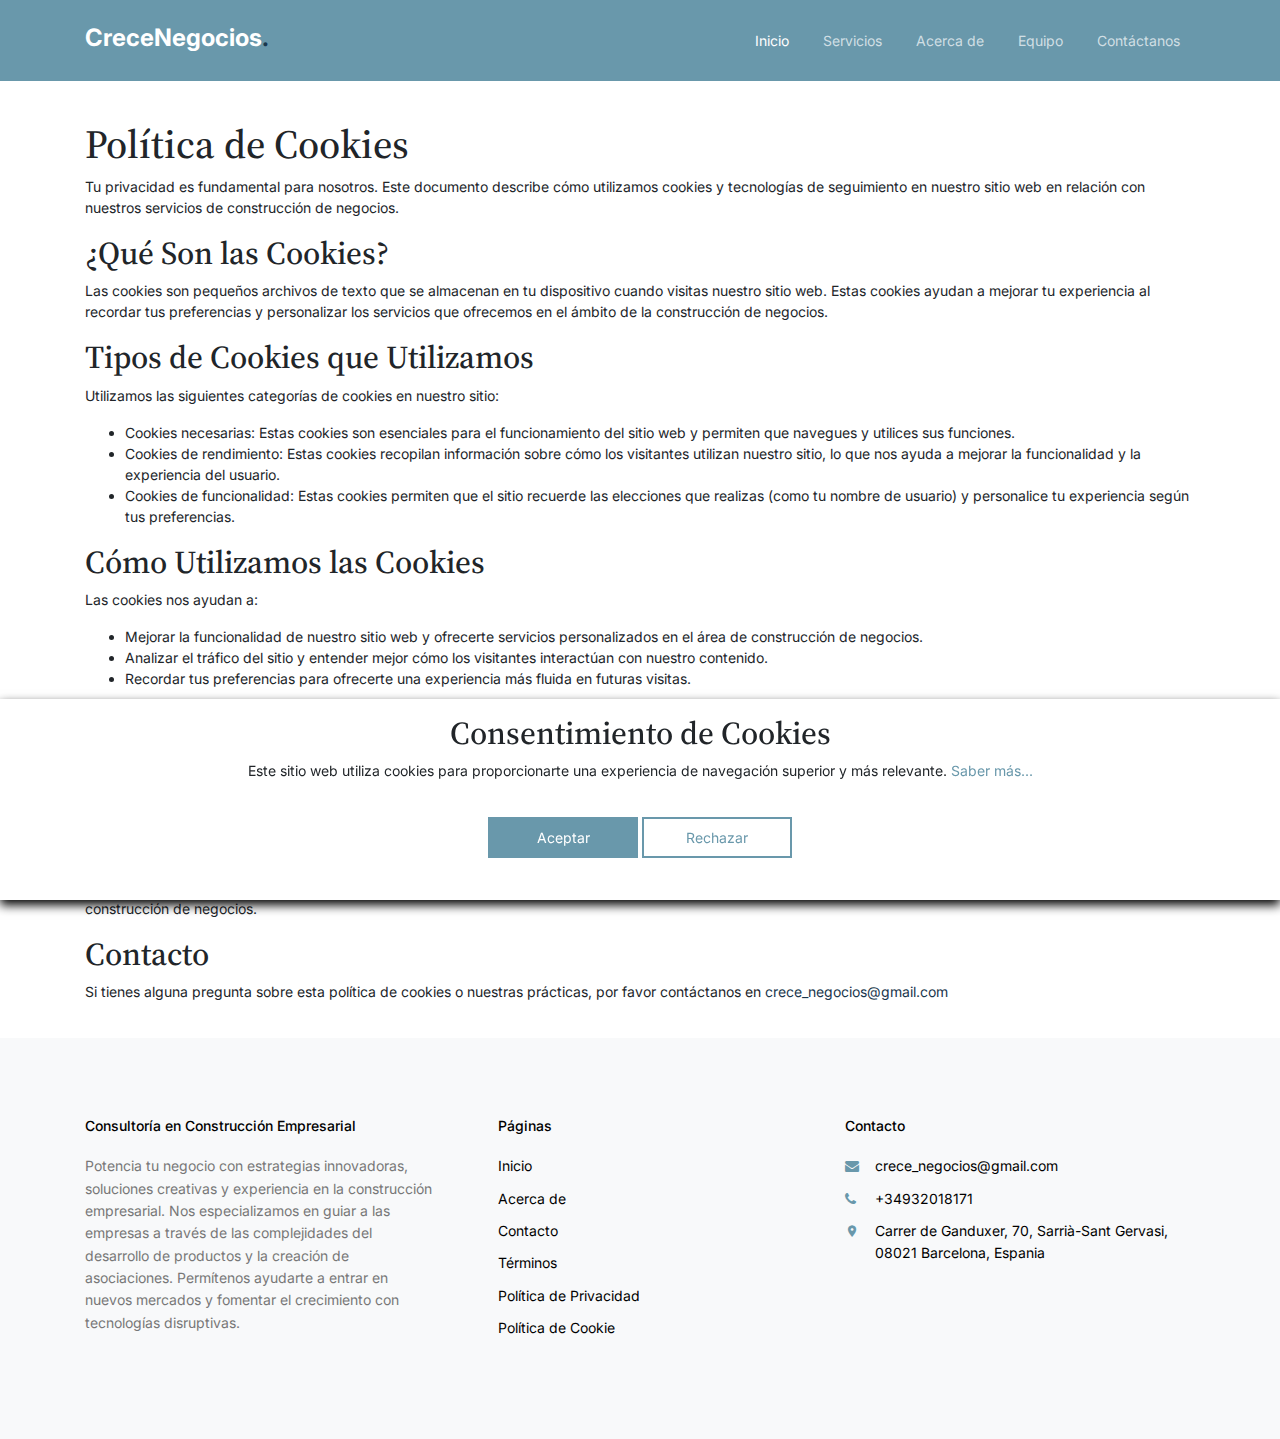
==== cookie-policy.html @ bfb93fc1 "WIP" ====
<!DOCTYPE html>
<html lang="en">
    <head>
        <meta charset="utf-8" />
        <meta
            name="viewport"
            content="width=device-width, initial-scale=1, shrink-to-fit=no"
        />
        <link rel="shortcut icon" href="favicon.png" />

        <meta name="description" content="" />
        <meta name="keywords" content="bootstrap, bootstrap4" />

        <link rel="preconnect" href="https://fonts.googleapis.com" />
        <link rel="preconnect" href="https://fonts.gstatic.com" crossorigin />
        <link
            href="https://fonts.googleapis.com/css2?family=Inter:wght@400;700&family=Source+Serif+Pro:wght@400;700&display=swap"
            rel="stylesheet"
        />

        <link rel="stylesheet" href="css/bootstrap.min.css" />
        <link rel="stylesheet" href="css/owl.carousel.min.css" />
        <link rel="stylesheet" href="css/owl.theme.default.min.css" />
        <link rel="stylesheet" href="css/jquery.fancybox.min.css" />
        <link rel="stylesheet" href="fonts/icomoon/style.css" />
        <link rel="stylesheet" href="fonts/flaticon/font/flaticon.css" />
        <link rel="stylesheet" href="css/daterangepicker.css" />
        <link rel="stylesheet" href="css/aos.css" />
        <link rel="stylesheet" href="css/style.css" />

        <title>CreceNegocios</title>
    </head>

    <body>
        <div class="site-mobile-menu site-navbar-target">
            <div class="site-mobile-menu-header">
                <div class="site-mobile-menu-close">
                    <span class="icofont-close js-menu-toggle"></span>
                </div>
            </div>
            <div class="site-mobile-menu-body"></div>
        </div>

        <nav class="site-nav" style="background: #6998ab">
            <div class="container">
                <div class="site-navigation">
                    <a href="index.html" class="logo m-0"
                        >CreceNegocios<span class="text-primary">.</span></a
                    >

                    <ul
                        class="js-clone-nav d-none d-lg-inline-block text-left site-menu float-right"
                    >
                        <li class="active"><a href="index.html">Inicio</a></li>
                        <li><a href="#services">Servicios</a></li>
                        <li><a href="#about">Acerca de</a></li>
                        <li><a href="#testimonials">Equipo</a></li>
                        <li><a href="#contact">Contáctanos</a></li>
                    </ul>

                    <a
                        href="#"
                        class="burger ml-auto float-right site-menu-toggle js-menu-toggle d-inline-block d-lg-none light"
                        data-toggle="collapse"
                        data-target="#main-navbar"
                    >
                        <span></span>
                    </a>
                </div>
            </div>
        </nav>
        <main>
            <article
                class="container additional-wrapper"
                style="margin-top: 100px"
            >
                <div class="page__content" style="padding: 20px 0px">
                    <h1>Política de Cookies</h1>

                    <p>
                        Tu privacidad es fundamental para nosotros. Este
                        documento describe cómo utilizamos cookies y tecnologías
                        de seguimiento en nuestro sitio web en relación con
                        nuestros servicios de construcción de negocios.
                    </p>

                    <h2>¿Qué Son las Cookies?</h2>
                    <p>
                        Las cookies son pequeños archivos de texto que se
                        almacenan en tu dispositivo cuando visitas nuestro sitio
                        web. Estas cookies ayudan a mejorar tu experiencia al
                        recordar tus preferencias y personalizar los servicios
                        que ofrecemos en el ámbito de la construcción de
                        negocios.
                    </p>

                    <h2>Tipos de Cookies que Utilizamos</h2>
                    <p>
                        Utilizamos las siguientes categorías de cookies en
                        nuestro sitio:
                    </p>
                    <ul>
                        <li>
                            Cookies necesarias: Estas cookies son esenciales
                            para el funcionamiento del sitio web y permiten que
                            navegues y utilices sus funciones.
                        </li>
                        <li>
                            Cookies de rendimiento: Estas cookies recopilan
                            información sobre cómo los visitantes utilizan
                            nuestro sitio, lo que nos ayuda a mejorar la
                            funcionalidad y la experiencia del usuario.
                        </li>
                        <li>
                            Cookies de funcionalidad: Estas cookies permiten que
                            el sitio recuerde las elecciones que realizas (como
                            tu nombre de usuario) y personalice tu experiencia
                            según tus preferencias.
                        </li>
                    </ul>

                    <h2>Cómo Utilizamos las Cookies</h2>
                    <p>Las cookies nos ayudan a:</p>
                    <ul>
                        <li>
                            Mejorar la funcionalidad de nuestro sitio web y
                            ofrecerte servicios personalizados en el área de
                            construcción de negocios.
                        </li>
                        <li>
                            Analizar el tráfico del sitio y entender mejor cómo
                            los visitantes interactúan con nuestro contenido.
                        </li>
                        <li>
                            Recordar tus preferencias para ofrecerte una
                            experiencia más fluida en futuras visitas.
                        </li>
                    </ul>

                    <h2>Gestión de Cookies</h2>
                    <p>
                        Puedes gestionar las cookies a través de la
                        configuración de tu navegador. La mayoría de los
                        navegadores permiten eliminar o bloquear cookies. Sin
                        embargo, si decides desactivar las cookies, es posible
                        que no puedas acceder a ciertas funciones de nuestro
                        sitio web.
                    </p>

                    <h2>Cambios a Esta Política de Cookies</h2>
                    <p>
                        Nos reservamos el derecho de actualizar esta política de
                        cookies en cualquier momento. Cualquier cambio se
                        publicará en esta página con la fecha de entrada en
                        vigor de la revisión. Te animamos a revisar
                        periódicamente esta política para estar informado sobre
                        cómo utilizamos las cookies para mejorar nuestros
                        servicios de construcción de negocios.
                    </p>

                    <h2>Contacto</h2>
                    <p>
                        Si tienes alguna pregunta sobre esta política de cookies
                        o nuestras prácticas, por favor contáctanos en
                        <a href="mailto:crece_negocios@gmail.com"
                            >crece_negocios@gmail.com</a
                        >
                    </p>
                </div>
            </article>
        </main>

        <div class="site-footer">
            <div class="inner first">
                <div class="container">
                    <div class="row">
                        <div class="col-md-6 col-lg-4">
                            <div class="widget">
                                <h3 class="heading">
                                    Consultoría en Construcción Empresarial
                                </h3>
                                <p>
                                    Potencia tu negocio con estrategias
                                    innovadoras, soluciones creativas y
                                    experiencia en la construcción empresarial.
                                    Nos especializamos en guiar a las empresas a
                                    través de las complejidades del desarrollo
                                    de productos y la creación de asociaciones.
                                    Permítenos ayudarte a entrar en nuevos
                                    mercados y fomentar el crecimiento con
                                    tecnologías disruptivas.
                                </p>
                            </div>
                        </div>
                        <div class="col-md-6 col-lg-4 pl-lg-5">
                            <div class="widget">
                                <h3 class="heading">Páginas</h3>
                                <ul class="links list-unstyled">
                                    <li><a href="index.html">Inicio</a></li>
                                    <li><a href="#about">Acerca de</a></li>
                                    <li><a href="#contact">Contacto</a></li>
                                    <li>
                                        <a href="terms-of-use.html">Términos</a>
                                    </li>
                                    <li>
                                        <a href="privacy-policy.html"
                                            >Política de Privacidad</a
                                        >
                                    </li>
                                    <li>
                                        <a href="cookie-policy.html"
                                            >Política de Cookie</a
                                        >
                                    </li>
                                </ul>
                            </div>
                        </div>
                        <div class="col-md-6 col-lg-4">
                            <div class="widget">
                                <h3 class="heading">Contacto</h3>
                                <ul class="list-unstyled quick-info links">
                                    <li class="email">
                                        <a href="#">crece_negocios@gmail.com</a>
                                    </li>
                                    <li class="phone">
                                        <a href="#">+34932018171</a>
                                    </li>
                                    <li class="address">
                                        <a href="#"
                                            >Carrer de Ganduxer, 70, Sarrià-Sant
                                            Gervasi, 08021 Barcelona, Espania</a
                                        >
                                    </li>
                                </ul>
                            </div>
                        </div>
                    </div>
                </div>
            </div>
        </div>

        <div id="overlayer"></div>
        <div class="loader">
            <div class="spinner-border" role="status">
                <span class="sr-only">Cargando...</span>
            </div>
        </div>

        <!-- Cookie banner -->
        <div class="cookie-wrapper show">
            <div>
                <i class="bx bx-cookie"></i>
                <h2 style="text-align: center">Consentimiento de Cookies</h2>
            </div>

            <div class="data">
                <p>
                    Este sitio web utiliza cookies para proporcionarte una
                    experiencia de navegación superior y más relevante.
                    <a href="#">Saber más...</a>
                </p>
            </div>

            <div class="buttons">
                <button class="cookie-button" id="acceptBtn">Aceptar</button>
                <button class="cookie-button" id="declineBtn">Rechazar</button>
            </div>
        </div>
        <!-- End Cookie banner -->

        <script src="https://code.jquery.com/jquery-3.6.4.min.js"></script>
        <script src="js/popper.min.js"></script>
        <script src="js/bootstrap.min.js"></script>
        <script src="js/owl.carousel.min.js"></script>
        <script src="js/jquery.animateNumber.min.js"></script>
        <script src="js/jquery.waypoints.min.js"></script>
        <script src="js/jquery.fancybox.min.js"></script>
        <script src="js/aos.js"></script>
        <script src="js/moment.min.js"></script>
        <script src="js/daterangepicker.js"></script>

        <script src="js/typed.js"></script>

        <script src="js/custom.js"></script>
        <script src="js/cookiebanner.js"></script>
    </body>
</html>
---- fonts/icomoon/style.css ----
@font-face {
  font-family: 'icomoon';
  src:  url('fonts/icomoon.eot?10si43');
  src:  url('fonts/icomoon.eot?10si43#iefix') format('embedded-opentype'),
    url('fonts/icomoon.ttf?10si43') format('truetype'),
    url('fonts/icomoon.woff?10si43') format('woff'),
    url('fonts/icomoon.svg?10si43#icomoon') format('svg');
  font-weight: normal;
  font-style: normal;
}

[class^="icon-"], [class*=" icon-"] {
  /* use !important to prevent issues with browser extensions that change fonts */
  font-family: 'icomoon' !important;
  speak: none;
  font-style: normal;
  font-weight: normal;
  font-variant: normal;
  text-transform: none;
  line-height: 1;

  /* Better Font Rendering =========== */
  -webkit-font-smoothing: antialiased;
  -moz-osx-font-smoothing: grayscale;
}

.icon-asterisk:before {
  content: "\f069";
}
.icon-plus:before {
  content: "\f067";
}
.icon-question:before {
  content: "\f128";
}
.icon-minus:before {
  content: "\f068";
}
.icon-glass:before {
  content: "\f000";
}
.icon-music:before {
  content: "\f001";
}
.icon-search:before {
  content: "\f002";
}
.icon-envelope-o:before {
  content: "\f003";
}
.icon-heart:before {
  content: "\f004";
}
.icon-star:before {
  content: "\f005";
}
.icon-star-o:before {
  content: "\f006";
}
.icon-user:before {
  content: "\f007";
}
.icon-film:before {
  content: "\f008";
}
.icon-th-large:before {
  content: "\f009";
}
.icon-th:before {
  content: "\f00a";
}
.icon-th-list:before {
  content: "\f00b";
}
.icon-check:before {
  content: "\f00c";
}
.icon-close:before {
  content: "\f00d";
}
.icon-remove:before {
  content: "\f00d";
}
.icon-times:before {
  content: "\f00d";
}
.icon-search-plus:before {
  content: "\f00e";
}
.icon-search-minus:before {
  content: "\f010";
}
.icon-power-off:before {
  content: "\f011";
}
.icon-signal:before {
  content: "\f012";
}
.icon-cog:before {
  content: "\f013";
}
.icon-gear:before {
  content: "\f013";
}
.icon-trash-o:before {
  content: "\f014";
}
.icon-home:before {
  content: "\f015";
}
.icon-file-o:before {
  content: "\f016";
}
.icon-clock-o:before {
  content: "\f017";
}
.icon-road:before {
  content: "\f018";
}
.icon-download:before {
  content: "\f019";
}
.icon-arrow-circle-o-down:before {
  content: "\f01a";
}
.icon-arrow-circle-o-up:before {
  content: "\f01b";
}
.icon-inbox:before {
  content: "\f01c";
}
.icon-play-circle-o:before {
  content: "\f01d";
}
.icon-repeat:before {
  content: "\f01e";
}
.icon-rotate-right:before {
  content: "\f01e";
}
.icon-refresh:before {
  content: "\f021";
}
.icon-list-alt:before {
  content: "\f022";
}
.icon-lock:before {
  content: "\f023";
}
.icon-flag:before {
  content: "\f024";
}
.icon-headphones:before {
  content: "\f025";
}
.icon-volume-off:before {
  content: "\f026";
}
.icon-volume-down:before {
  content: "\f027";
}
.icon-volume-up:before {
  content: "\f028";
}
.icon-qrcode:before {
  content: "\f029";
}
.icon-barcode:before {
  content: "\f02a";
}
.icon-tag:before {
  content: "\f02b";
}
.icon-tags:before {
  content: "\f02c";
}
.icon-book:before {
  content: "\f02d";
}
.icon-bookmark:before {
  content: "\f02e";
}
.icon-print:before {
  content: "\f02f";
}
.icon-camera:before {
  content: "\f030";
}
.icon-font:before {
  content: "\f031";
}
.icon-bold:before {
  content: "\f032";
}
.icon-italic:before {
  content: "\f033";
}
.icon-text-height:before {
  content: "\f034";
}
.icon-text-width:before {
  content: "\f035";
}
.icon-align-left:before {
  content: "\f036";
}
.icon-align-center:before {
  content: "\f037";
}
.icon-align-right:before {
  content: "\f038";
}
.icon-align-justify:before {
  content: "\f039";
}
.icon-list:before {
  content: "\f03a";
}
.icon-dedent:before {
  content: "\f03b";
}
.icon-outdent:before {
  content: "\f03b";
}
.icon-indent:before {
  content: "\f03c";
}
.icon-video-camera:before {
  content: "\f03d";
}
.icon-image:before {
  content: "\f03e";
}
.icon-photo:before {
  content: "\f03e";
}
.icon-picture-o:before {
  content: "\f03e";
}
.icon-pencil:before {
  content: "\f040";
}
.icon-map-marker:before {
  content: "\f041";
}
.icon-adjust:before {
  content: "\f042";
}
.icon-tint:before {
  content: "\f043";
}
.icon-edit:before {
  content: "\f044";
}
.icon-pencil-square-o:before {
  content: "\f044";
}
.icon-share-square-o:before {
  content: "\f045";
}
.icon-check-square-o:before {
  content: "\f046";
}
.icon-arrows:before {
  content: "\f047";
}
.icon-step-backward:before {
  content: "\f048";
}
.icon-fast-backward:before {
  content: "\f049";
}
.icon-backward:before {
  content: "\f04a";
}
.icon-play:before {
  content: "\f04b";
}
.icon-pause:before {
  content: "\f04c";
}
.icon-stop:before {
  content: "\f04d";
}
.icon-forward:before {
  content: "\f04e";
}
.icon-fast-forward:before {
  content: "\f050";
}
.icon-step-forward:before {
  content: "\f051";
}
.icon-eject:before {
  content: "\f052";
}
.icon-chevron-left:before {
  content: "\f053";
}
.icon-chevron-right:before {
  content: "\f054";
}
.icon-plus-circle:before {
  content: "\f055";
}
.icon-minus-circle:before {
  content: "\f056";
}
.icon-times-circle:before {
  content: "\f057";
}
.icon-check-circle:before {
  content: "\f058";
}
.icon-question-circle:before {
  content: "\f059";
}
.icon-info-circle:before {
  content: "\f05a";
}
.icon-crosshairs:before {
  content: "\f05b";
}
.icon-times-circle-o:before {
  content: "\f05c";
}
.icon-check-circle-o:before {
  content: "\f05d";
}
.icon-ban:before {
  content: "\f05e";
}
.icon-arrow-left:before {
  content: "\f060";
}
.icon-arrow-right:before {
  content: "\f061";
}
.icon-arrow-up:before {
  content: "\f062";
}
.icon-arrow-down:before {
  content: "\f063";
}
.icon-mail-forward:before {
  content: "\f064";
}
.icon-share:before {
  content: "\f064";
}
.icon-expand:before {
  content: "\f065";
}
.icon-compress:before {
  content: "\f066";
}
.icon-exclamation-circle:before {
  content: "\f06a";
}
.icon-gift:before {
  content: "\f06b";
}
.icon-leaf:before {
  content: "\f06c";
}
.icon-fire:before {
  content: "\f06d";
}
.icon-eye:before {
  content: "\f06e";
}
.icon-eye-slash:before {
  content: "\f070";
}
.icon-exclamation-triangle:before {
  content: "\f071";
}
.icon-warning:before {
  content: "\f071";
}
.icon-plane:before {
  content: "\f072";
}
.icon-calendar:before {
  content: "\f073";
}
.icon-random:before {
  content: "\f074";
}
.icon-comment:before {
  content: "\f075";
}
.icon-magnet:before {
  content: "\f076";
}
.icon-chevron-up:before {
  content: "\f077";
}
.icon-chevron-down:before {
  content: "\f078";
}
.icon-retweet:before {
  content: "\f079";
}
.icon-shopping-cart:before {
  content: "\f07a";
}
.icon-folder:before {
  content: "\f07b";
}
.icon-folder-open:before {
  content: "\f07c";
}
.icon-arrows-v:before {
  content: "\f07d";
}
.icon-arrows-h:before {
  content: "\f07e";
}
.icon-bar-chart:before {
  content: "\f080";
}
.icon-bar-chart-o:before {
  content: "\f080";
}
.icon-twitter-square:before {
  content: "\f081";
}
.icon-facebook-square:before {
  content: "\f082";
}
.icon-camera-retro:before {
  content: "\f083";
}
.icon-key:before {
  content: "\f084";
}
.icon-cogs:before {
  content: "\f085";
}
.icon-gears:before {
  content: "\f085";
}
.icon-comments:before {
  content: "\f086";
}
.icon-thumbs-o-up:before {
  content: "\f087";
}
.icon-thumbs-o-down:before {
  content: "\f088";
}
.icon-star-half:before {
  content: "\f089";
}
.icon-heart-o:before {
  content: "\f08a";
}
.icon-sign-out:before {
  content: "\f08b";
}
.icon-linkedin-square:before {
  content: "\f08c";
}
.icon-thumb-tack:before {
  content: "\f08d";
}
.icon-external-link:before {
  content: "\f08e";
}
.icon-sign-in:before {
  content: "\f090";
}
.icon-trophy:before {
  content: "\f091";
}
.icon-github-square:before {
  content: "\f092";
}
.icon-upload:before {
  content: "\f093";
}
.icon-lemon-o:before {
  content: "\f094";
}
.icon-phone:before {
  content: "\f095";
}
.icon-square-o:before {
  content: "\f096";
}
.icon-bookmark-o:before {
  content: "\f097";
}
.icon-phone-square:before {
  content: "\f098";
}
.icon-twitter:before {
  content: "\f099";
}
.icon-facebook:before {
  content: "\f09a";
}
.icon-facebook-f:before {
  content: "\f09a";
}
.icon-github:before {
  content: "\f09b";
}
.icon-unlock:before {
  content: "\f09c";
}
.icon-credit-card:before {
  content: "\f09d";
}
.icon-feed:before {
  content: "\f09e";
}
.icon-rss:before {
  content: "\f09e";
}
.icon-hdd-o:before {
  content: "\f0a0";
}
.icon-bullhorn:before {
  content: "\f0a1";
}
.icon-bell-o:before {
  content: "\f0a2";
}
.icon-certificate:before {
  content: "\f0a3";
}
.icon-hand-o-right:before {
  content: "\f0a4";
}
.icon-hand-o-left:before {
  content: "\f0a5";
}
.icon-hand-o-up:before {
  content: "\f0a6";
}
.icon-hand-o-down:before {
  content: "\f0a7";
}
.icon-arrow-circle-left:before {
  content: "\f0a8";
}
.icon-arrow-circle-right:before {
  content: "\f0a9";
}
.icon-arrow-circle-up:before {
  content: "\f0aa";
}
.icon-arrow-circle-down:before {
  content: "\f0ab";
}
.icon-globe:before {
  content: "\f0ac";
}
.icon-wrench:before {
  content: "\f0ad";
}
.icon-tasks:before {
  content: "\f0ae";
}
.icon-filter:before {
  content: "\f0b0";
}
.icon-briefcase:before {
  content: "\f0b1";
}
.icon-arrows-alt:before {
  content: "\f0b2";
}
.icon-group:before {
  content: "\f0c0";
}
.icon-users:before {
  content: "\f0c0";
}
.icon-chain:before {
  content: "\f0c1";
}
.icon-link:before {
  content: "\f0c1";
}
.icon-cloud:before {
  content: "\f0c2";
}
.icon-flask:before {
  content: "\f0c3";
}
.icon-cut:before {
  content: "\f0c4";
}
.icon-scissors:before {
  content: "\f0c4";
}
.icon-copy:before {
  content: "\f0c5";
}
.icon-files-o:before {
  content: "\f0c5";
}
.icon-paperclip:before {
  content: "\f0c6";
}
.icon-floppy-o:before {
  content: "\f0c7";
}
.icon-save:before {
  content: "\f0c7";
}
.icon-square:before {
  content: "\f0c8";
}
.icon-bars:before {
  content: "\f0c9";
}
.icon-navicon:before {
  content: "\f0c9";
}
.icon-reorder:before {
  content: "\f0c9";
}
.icon-list-ul:before {
  content: "\f0ca";
}
.icon-list-ol:before {
  content: "\f0cb";
}
.icon-strikethrough:before {
  content: "\f0cc";
}
.icon-underline:before {
  content: "\f0cd";
}
.icon-table:before {
  content: "\f0ce";
}
.icon-magic:before {
  content: "\f0d0";
}
.icon-truck:before {
  content: "\f0d1";
}
.icon-pinterest:before {
  content: "\f0d2";
}
.icon-pinterest-square:before {
  content: "\f0d3";
}
.icon-google-plus-square:before {
  content: "\f0d4";
}
.icon-google-plus:before {
  content: "\f0d5";
}
.icon-money:before {
  content: "\f0d6";
}
.icon-caret-down:before {
  content: "\f0d7";
}
.icon-caret-up:before {
  content: "\f0d8";
}
.icon-caret-left:before {
  content: "\f0d9";
}
.icon-caret-right:before {
  content: "\f0da";
}
.icon-columns:before {
  content: "\f0db";
}
.icon-sort:before {
  content: "\f0dc";
}
.icon-unsorted:before {
  content: "\f0dc";
}
.icon-sort-desc:before {
  content: "\f0dd";
}
.icon-sort-down:before {
  content: "\f0dd";
}
.icon-sort-asc:before {
  content: "\f0de";
}
.icon-sort-up:before {
  content: "\f0de";
}
.icon-envelope:before {
  content: "\f0e0";
}
.icon-linkedin:before {
  content: "\f0e1";
}
.icon-rotate-left:before {
  content: "\f0e2";
}
.icon-undo:before {
  content: "\f0e2";
}
.icon-gavel:before {
  content: "\f0e3";
}
.icon-legal:before {
  content: "\f0e3";
}
.icon-dashboard:before {
  content: "\f0e4";
}
.icon-tachometer:before {
  content: "\f0e4";
}
.icon-comment-o:before {
  content: "\f0e5";
}
.icon-comments-o:before {
  content: "\f0e6";
}
.icon-bolt:before {
  content: "\f0e7";
}
.icon-flash:before {
  content: "\f0e7";
}
.icon-sitemap:before {
  content: "\f0e8";
}
.icon-umbrella:before {
  content: "\f0e9";
}
.icon-clipboard:before {
  content: "\f0ea";
}
.icon-paste:before {
  content: "\f0ea";
}
.icon-lightbulb-o:before {
  content: "\f0eb";
}
.icon-exchange:before {
  content: "\f0ec";
}
.icon-cloud-download:before {
  content: "\f0ed";
}
.icon-cloud-upload:before {
  content: "\f0ee";
}
.icon-user-md:before {
  content: "\f0f0";
}
.icon-stethoscope:before {
  content: "\f0f1";
}
.icon-suitcase:before {
  content: "\f0f2";
}
.icon-bell:before {
  content: "\f0f3";
}
.icon-coffee:before {
  content: "\f0f4";
}
.icon-cutlery:before {
  content: "\f0f5";
}
.icon-file-text-o:before {
  content: "\f0f6";
}
.icon-building-o:before {
  content: "\f0f7";
}
.icon-hospital-o:before {
  content: "\f0f8";
}
.icon-ambulance:before {
  content: "\f0f9";
}
.icon-medkit:before {
  content: "\f0fa";
}
.icon-fighter-jet:before {
  content: "\f0fb";
}
.icon-beer:before {
  content: "\f0fc";
}
.icon-h-square:before {
  content: "\f0fd";
}
.icon-plus-square:before {
  content: "\f0fe";
}
.icon-angle-double-left:before {
  content: "\f100";
}
.icon-angle-double-right:before {
  content: "\f101";
}
.icon-angle-double-up:before {
  content: "\f102";
}
.icon-angle-double-down:before {
  content: "\f103";
}
.icon-angle-left:before {
  content: "\f104";
}
.icon-angle-right:before {
  content: "\f105";
}
.icon-angle-up:before {
  content: "\f106";
}
.icon-angle-down:before {
  content: "\f107";
}
.icon-desktop:before {
  content: "\f108";
}
.icon-laptop:before {
  content: "\f109";
}
.icon-tablet:before {
  content: "\f10a";
}
.icon-mobile:before {
  content: "\f10b";
}
.icon-mobile-phone:before {
  content: "\f10b";
}
.icon-circle-o:before {
  content: "\f10c";
}
.icon-quote-left:before {
  content: "\f10d";
}
.icon-quote-right:before {
  content: "\f10e";
}
.icon-spinner:before {
  content: "\f110";
}
.icon-circle:before {
  content: "\f111";
}
.icon-mail-reply:before {
  content: "\f112";
}
.icon-reply:before {
  content: "\f112";
}
.icon-github-alt:before {
  content: "\f113";
}
.icon-folder-o:before {
  content: "\f114";
}
.icon-folder-open-o:before {
  content: "\f115";
}
.icon-smile-o:before {
  content: "\f118";
}
.icon-frown-o:before {
  content: "\f119";
}
.icon-meh-o:before {
  content: "\f11a";
}
.icon-gamepad:before {
  content: "\f11b";
}
.icon-keyboard-o:before {
  content: "\f11c";
}
.icon-flag-o:before {
  content: "\f11d";
}
.icon-flag-checkered:before {
  content: "\f11e";
}
.icon-terminal:before {
  content: "\f120";
}
.icon-code:before {
  content: "\f121";
}
.icon-mail-reply-all:before {
  content: "\f122";
}
.icon-reply-all:before {
  content: "\f122";
}
.icon-star-half-empty:before {
  content: "\f123";
}
.icon-star-half-full:before {
  content: "\f123";
}
.icon-star-half-o:before {
  content: "\f123";
}
.icon-location-arrow:before {
  content: "\f124";
}
.icon-crop:before {
  content: "\f125";
}
.icon-code-fork:before {
  content: "\f126";
}
.icon-chain-broken:before {
  content: "\f127";
}
.icon-unlink:before {
  content: "\f127";
}
.icon-info:before {
  content: "\f129";
}
.icon-exclamation:before {
  content: "\f12a";
}
.icon-superscript:before {
  content: "\f12b";
}
.icon-subscript:before {
  content: "\f12c";
}
.icon-eraser:before {
  content: "\f12d";
}
.icon-puzzle-piece:before {
  content: "\f12e";
}
.icon-microphone:before {
  content: "\f130";
}
.icon-microphone-slash:before {
  content: "\f131";
}
.icon-shield:before {
  content: "\f132";
}
.icon-calendar-o:before {
  content: "\f133";
}
.icon-fire-extinguisher:before {
  content: "\f134";
}
.icon-rocket:before {
  content: "\f135";
}
.icon-maxcdn:before {
  content: "\f136";
}
.icon-chevron-circle-left:before {
  content: "\f137";
}
.icon-chevron-circle-right:before {
  content: "\f138";
}
.icon-chevron-circle-up:before {
  content: "\f139";
}
.icon-chevron-circle-down:before {
  content: "\f13a";
}
.icon-html5:before {
  content: "\f13b";
}
.icon-css3:before {
  content: "\f13c";
}
.icon-anchor:before {
  content: "\f13d";
}
.icon-unlock-alt:before {
  content: "\f13e";
}
.icon-bullseye:before {
  content: "\f140";
}
.icon-ellipsis-h:before {
  content: "\f141";
}
.icon-ellipsis-v:before {
  content: "\f142";
}
.icon-rss-square:before {
  content: "\f143";
}
.icon-play-circle:before {
  content: "\f144";
}
.icon-ticket:before {
  content: "\f145";
}
.icon-minus-square:before {
  content: "\f146";
}
.icon-minus-square-o:before {
  content: "\f147";
}
.icon-level-up:before {
  content: "\f148";
}
.icon-level-down:before {
  content: "\f149";
}
.icon-check-square:before {
  content: "\f14a";
}
.icon-pencil-square:before {
  content: "\f14b";
}
.icon-external-link-square:before {
  content: "\f14c";
}
.icon-share-square:before {
  content: "\f14d";
}
.icon-compass:before {
  content: "\f14e";
}
.icon-caret-square-o-down:before {
  content: "\f150";
}
.icon-toggle-down:before {
  content: "\f150";
}
.icon-caret-square-o-up:before {
  content: "\f151";
}
.icon-toggle-up:before {
  content: "\f151";
}
.icon-caret-square-o-right:before {
  content: "\f152";
}
.icon-toggle-right:before {
  content: "\f152";
}
.icon-eur:before {
  content: "\f153";
}
.icon-euro:before {
  content: "\f153";
}
.icon-gbp:before {
  content: "\f154";
}
.icon-dollar:before {
  content: "\f155";
}
.icon-usd:before {
  content: "\f155";
}
.icon-inr:before {
  content: "\f156";
}
.icon-rupee:before {
  content: "\f156";
}
.icon-cny:before {
  content: "\f157";
}
.icon-jpy:before {
  content: "\f157";
}
.icon-rmb:before {
  content: "\f157";
}
.icon-yen:before {
  content: "\f157";
}
.icon-rouble:before {
  content: "\f158";
}
.icon-rub:before {
  content: "\f158";
}
.icon-ruble:before {
  content: "\f158";
}
.icon-krw:before {
  content: "\f159";
}
.icon-won:before {
  content: "\f159";
}
.icon-bitcoin:before {
  content: "\f15a";
}
.icon-btc:before {
  content: "\f15a";
}
.icon-file:before {
  content: "\f15b";
}
.icon-file-text:before {
  content: "\f15c";
}
.icon-sort-alpha-asc:before {
  content: "\f15d";
}
.icon-sort-alpha-desc:before {
  content: "\f15e";
}
.icon-sort-amount-asc:before {
  content: "\f160";
}
.icon-sort-amount-desc:before {
  content: "\f161";
}
.icon-sort-numeric-asc:before {
  content: "\f162";
}
.icon-sort-numeric-desc:before {
  content: "\f163";
}
.icon-thumbs-up:before {
  content: "\f164";
}
.icon-thumbs-down:before {
  content: "\f165";
}
.icon-youtube-square:before {
  content: "\f166";
}
.icon-youtube:before {
  content: "\f167";
}
.icon-xing:before {
  content: "\f168";
}
.icon-xing-square:before {
  content: "\f169";
}
.icon-youtube-play:before {
  content: "\f16a";
}
.icon-dropbox:before {
  content: "\f16b";
}
.icon-stack-overflow:before {
  content: "\f16c";
}
.icon-instagram:before {
  content: "\f16d";
}
.icon-flickr:before {
  content: "\f16e";
}
.icon-adn:before {
  content: "\f170";
}
.icon-bitbucket:before {
  content: "\f171";
}
.icon-bitbucket-square:before {
  content: "\f172";
}
.icon-tumblr:before {
  content: "\f173";
}
.icon-tumblr-square:before {
  content: "\f174";
}
.icon-long-arrow-down:before {
  content: "\f175";
}
.icon-long-arrow-up:before {
  content: "\f176";
}
.icon-long-arrow-left:before {
  content: "\f177";
}
.icon-long-arrow-right:before {
  content: "\f178";
}
.icon-apple:before {
  content: "\f179";
}
.icon-windows:before {
  content: "\f17a";
}
.icon-android:before {
  content: "\f17b";
}
.icon-linux:before {
  content: "\f17c";
}
.icon-dribbble:before {
  content: "\f17d";
}
.icon-skype:before {
  content: "\f17e";
}
.icon-foursquare:before {
  content: "\f180";
}
.icon-trello:before {
  content: "\f181";
}
.icon-female:before {
  content: "\f182";
}
.icon-male:before {
  content: "\f183";
}
.icon-gittip:before {
  content: "\f184";
}
.icon-gratipay:before {
  content: "\f184";
}
.icon-sun-o:before {
  content: "\f185";
}
.icon-moon-o:before {
  content: "\f186";
}
.icon-archive:before {
  content: "\f187";
}
.icon-bug:before {
  content: "\f188";
}
.icon-vk:before {
  content: "\f189";
}
.icon-weibo:before {
  content: "\f18a";
}
.icon-renren:before {
  content: "\f18b";
}
.icon-pagelines:before {
  content: "\f18c";
}
.icon-stack-exchange:before {
  content: "\f18d";
}
.icon-arrow-circle-o-right:before {
  content: "\f18e";
}
.icon-arrow-circle-o-left:before {
  content: "\f190";
}
.icon-caret-square-o-left:before {
  content: "\f191";
}
.icon-toggle-left:before {
  content: "\f191";
}
.icon-dot-circle-o:before {
  content: "\f192";
}
.icon-wheelchair:before {
  content: "\f193";
}
.icon-vimeo-square:before {
  content: "\f194";
}
.icon-try:before {
  content: "\f195";
}
.icon-turkish-lira:before {
  content: "\f195";
}
.icon-plus-square-o:before {
  content: "\f196";
}
.icon-space-shuttle:before {
  content: "\f197";
}
.icon-slack:before {
  content: "\f198";
}
.icon-envelope-square:before {
  content: "\f199";
}
.icon-wordpress:before {
  content: "\f19a";
}
.icon-openid:before {
  content: "\f19b";
}
.icon-bank:before {
  content: "\f19c";
}
.icon-institution:before {
  content: "\f19c";
}
.icon-university:before {
  content: "\f19c";
}
.icon-graduation-cap:before {
  content: "\f19d";
}
.icon-mortar-board:before {
  content: "\f19d";
}
.icon-yahoo:before {
  content: "\f19e";
}
.icon-google:before {
  content: "\f1a0";
}
.icon-reddit:before {
  content: "\f1a1";
}
.icon-reddit-square:before {
  content: "\f1a2";
}
.icon-stumbleupon-circle:before {
  content: "\f1a3";
}
.icon-stumbleupon:before {
  content: "\f1a4";
}
.icon-delicious:before {
  content: "\f1a5";
}
.icon-digg:before {
  content: "\f1a6";
}
.icon-pied-piper-pp:before {
  content: "\f1a7";
}
.icon-pied-piper-alt:before {
  content: "\f1a8";
}
.icon-drupal:before {
  content: "\f1a9";
}
.icon-joomla:before {
  content: "\f1aa";
}
.icon-language:before {
  content: "\f1ab";
}
.icon-fax:before {
  content: "\f1ac";
}
.icon-building:before {
  content: "\f1ad";
}
.icon-child:before {
  content: "\f1ae";
}
.icon-paw:before {
  content: "\f1b0";
}
.icon-spoon:before {
  content: "\f1b1";
}
.icon-cube:before {
  content: "\f1b2";
}
.icon-cubes:before {
  content: "\f1b3";
}
.icon-behance:before {
  content: "\f1b4";
}
.icon-behance-square:before {
  content: "\f1b5";
}
.icon-steam:before {
  content: "\f1b6";
}
.icon-steam-square:before {
  content: "\f1b7";
}
.icon-recycle:before {
  content: "\f1b8";
}
.icon-automobile:before {
  content: "\f1b9";
}
.icon-car:before {
  content: "\f1b9";
}
.icon-cab:before {
  content: "\f1ba";
}
.icon-taxi:before {
  content: "\f1ba";
}
.icon-tree:before {
  content: "\f1bb";
}
.icon-spotify:before {
  content: "\f1bc";
}
.icon-deviantart:before {
  content: "\f1bd";
}
.icon-soundcloud:before {
  content: "\f1be";
}
.icon-database:before {
  content: "\f1c0";
}
.icon-file-pdf-o:before {
  content: "\f1c1";
}
.icon-file-word-o:before {
  content: "\f1c2";
}
.icon-file-excel-o:before {
  content: "\f1c3";
}
.icon-file-powerpoint-o:before {
  content: "\f1c4";
}
.icon-file-image-o:before {
  content: "\f1c5";
}
.icon-file-photo-o:before {
  content: "\f1c5";
}
.icon-file-picture-o:before {
  content: "\f1c5";
}
.icon-file-archive-o:before {
  content: "\f1c6";
}
.icon-file-zip-o:before {
  content: "\f1c6";
}
.icon-file-audio-o:before {
  content: "\f1c7";
}
.icon-file-sound-o:before {
  content: "\f1c7";
}
.icon-file-movie-o:before {
  content: "\f1c8";
}
.icon-file-video-o:before {
  content: "\f1c8";
}
.icon-file-code-o:before {
  content: "\f1c9";
}
.icon-vine:before {
  content: "\f1ca";
}
.icon-codepen:before {
  content: "\f1cb";
}
.icon-jsfiddle:before {
  content: "\f1cc";
}
.icon-life-bouy:before {
  content: "\f1cd";
}
.icon-life-buoy:before {
  content: "\f1cd";
}
.icon-life-ring:before {
  content: "\f1cd";
}
.icon-life-saver:before {
  content: "\f1cd";
}
.icon-support:before {
  content: "\f1cd";
}
.icon-circle-o-notch:before {
  content: "\f1ce";
}
.icon-ra:before {
  content: "\f1d0";
}
.icon-rebel:before {
  content: "\f1d0";
}
.icon-resistance:before {
  content: "\f1d0";
}
.icon-empire:before {
  content: "\f1d1";
}
.icon-ge:before {
  content: "\f1d1";
}
.icon-git-square:before {
  content: "\f1d2";
}
.icon-git:before {
  content: "\f1d3";
}
.icon-hacker-news:before {
  content: "\f1d4";
}
.icon-y-combinator-square:before {
  content: "\f1d4";
}
.icon-yc-square:before {
  content: "\f1d4";
}
.icon-tencent-weibo:before {
  content: "\f1d5";
}
.icon-qq:before {
  content: "\f1d6";
}
.icon-wechat:before {
  content: "\f1d7";
}
.icon-weixin:before {
  content: "\f1d7";
}
.icon-paper-plane:before {
  content: "\f1d8";
}
.icon-send:before {
  content: "\f1d8";
}
.icon-paper-plane-o:before {
  content: "\f1d9";
}
.icon-send-o:before {
  content: "\f1d9";
}
.icon-history:before {
  content: "\f1da";
}
.icon-circle-thin:before {
  content: "\f1db";
}
.icon-header:before {
  content: "\f1dc";
}
.icon-paragraph:before {
  content: "\f1dd";
}
.icon-sliders:before {
  content: "\f1de";
}
.icon-share-alt:before {
  content: "\f1e0";
}
.icon-share-alt-square:before {
  content: "\f1e1";
}
.icon-bomb:before {
  content: "\f1e2";
}
.icon-futbol-o:before {
  content: "\f1e3";
}
.icon-soccer-ball-o:before {
  content: "\f1e3";
}
.icon-tty:before {
  content: "\f1e4";
}
.icon-binoculars:before {
  content: "\f1e5";
}
.icon-plug:before {
  content: "\f1e6";
}
.icon-slideshare:before {
  content: "\f1e7";
}
.icon-twitch:before {
  content: "\f1e8";
}
.icon-yelp:before {
  content: "\f1e9";
}
.icon-newspaper-o:before {
  content: "\f1ea";
}
.icon-wifi:before {
  content: "\f1eb";
}
.icon-calculator:before {
  content: "\f1ec";
}
.icon-paypal:before {
  content: "\f1ed";
}
.icon-google-wallet:before {
  content: "\f1ee";
}
.icon-cc-visa:before {
  content: "\f1f0";
}
.icon-cc-mastercard:before {
  content: "\f1f1";
}
.icon-cc-discover:before {
  content: "\f1f2";
}
.icon-cc-amex:before {
  content: "\f1f3";
}
.icon-cc-paypal:before {
  content: "\f1f4";
}
.icon-cc-stripe:before {
  content: "\f1f5";
}
.icon-bell-slash:before {
  content: "\f1f6";
}
.icon-bell-slash-o:before {
  content: "\f1f7";
}
.icon-trash:before {
  content: "\f1f8";
}
.icon-copyright:before {
  content: "\f1f9";
}
.icon-at:before {
  content: "\f1fa";
}
.icon-eyedropper:before {
  content: "\f1fb";
}
.icon-paint-brush:before {
  content: "\f1fc";
}
.icon-birthday-cake:before {
  content: "\f1fd";
}
.icon-area-chart:before {
  content: "\f1fe";
}
.icon-pie-chart:before {
  content: "\f200";
}
.icon-line-chart:before {
  content: "\f201";
}
.icon-lastfm:before {
  content: "\f202";
}
.icon-lastfm-square:before {
  content: "\f203";
}
.icon-toggle-off:before {
  content: "\f204";
}
.icon-toggle-on:before {
  content: "\f205";
}
.icon-bicycle:before {
  content: "\f206";
}
.icon-bus:before {
  content: "\f207";
}
.icon-ioxhost:before {
  content: "\f208";
}
.icon-angellist:before {
  content: "\f209";
}
.icon-cc:before {
  content: "\f20a";
}
.icon-ils:before {
  content: "\f20b";
}
.icon-shekel:before {
  content: "\f20b";
}
.icon-sheqel:before {
  content: "\f20b";
}
.icon-meanpath:before {
  content: "\f20c";
}
.icon-buysellads:before {
  content: "\f20d";
}
.icon-connectdevelop:before {
  content: "\f20e";
}
.icon-dashcube:before {
  content: "\f210";
}
.icon-forumbee:before {
  content: "\f211";
}
.icon-leanpub:before {
  content: "\f212";
}
.icon-sellsy:before {
  content: "\f213";
}
.icon-shirtsinbulk:before {
  content: "\f214";
}
.icon-simplybuilt:before {
  content: "\f215";
}
.icon-skyatlas:before {
  content: "\f216";
}
.icon-cart-plus:before {
  content: "\f217";
}
.icon-cart-arrow-down:before {
  content: "\f218";
}
.icon-diamond:before {
  content: "\f219";
}
.icon-ship:before {
  content: "\f21a";
}
.icon-user-secret:before {
  content: "\f21b";
}
.icon-motorcycle:before {
  content: "\f21c";
}
.icon-street-view:before {
  content: "\f21d";
}
.icon-heartbeat:before {
  content: "\f21e";
}
.icon-venus:before {
  content: "\f221";
}
.icon-mars:before {
  content: "\f222";
}
.icon-mercury:before {
  content: "\f223";
}
.icon-intersex:before {
  content: "\f224";
}
.icon-transgender:before {
  content: "\f224";
}
.icon-transgender-alt:before {
  content: "\f225";
}
.icon-venus-double:before {
  content: "\f226";
}
.icon-mars-double:before {
  content: "\f227";
}
.icon-venus-mars:before {
  content: "\f228";
}
.icon-mars-stroke:before {
  content: "\f229";
}
.icon-mars-stroke-v:before {
  content: "\f22a";
}
.icon-mars-stroke-h:before {
  content: "\f22b";
}
.icon-neuter:before {
  content: "\f22c";
}
.icon-genderless:before {
  content: "\f22d";
}
.icon-facebook-official:before {
  content: "\f230";
}
.icon-pinterest-p:before {
  content: "\f231";
}
.icon-whatsapp:before {
  content: "\f232";
}
.icon-server:before {
  content: "\f233";
}
.icon-user-plus:before {
  content: "\f234";
}
.icon-user-times:before {
  content: "\f235";
}
.icon-bed:before {
  content: "\f236";
}
.icon-hotel:before {
  content: "\f236";
}
.icon-viacoin:before {
  content: "\f237";
}
.icon-train:before {
  content: "\f238";
}
.icon-subway:before {
  content: "\f239";
}
.icon-medium:before {
  content: "\f23a";
}
.icon-y-combinator:before {
  content: "\f23b";
}
.icon-yc:before {
  content: "\f23b";
}
.icon-optin-monster:before {
  content: "\f23c";
}
.icon-opencart:before {
  content: "\f23d";
}
.icon-expeditedssl:before {
  content: "\f23e";
}
.icon-battery:before {
  content: "\f240";
}
.icon-battery-4:before {
  content: "\f240";
}
.icon-battery-full:before {
  content: "\f240";
}
.icon-battery-3:before {
  content: "\f241";
}
.icon-battery-three-quarters:before {
  content: "\f241";
}
.icon-battery-2:before {
  content: "\f242";
}
.icon-battery-half:before {
  content: "\f242";
}
.icon-battery-1:before {
  content: "\f243";
}
.icon-battery-quarter:before {
  content: "\f243";
}
.icon-battery-0:before {
  content: "\f244";
}
.icon-battery-empty:before {
  content: "\f244";
}
.icon-mouse-pointer:before {
  content: "\f245";
}
.icon-i-cursor:before {
  content: "\f246";
}
.icon-object-group:before {
  content: "\f247";
}
.icon-object-ungroup:before {
  content: "\f248";
}
.icon-sticky-note:before {
  content: "\f249";
}
.icon-sticky-note-o:before {
  content: "\f24a";
}
.icon-cc-jcb:before {
  content: "\f24b";
}
.icon-cc-diners-club:before {
  content: "\f24c";
}
.icon-clone:before {
  content: "\f24d";
}
.icon-balance-scale:before {
  content: "\f24e";
}
.icon-hourglass-o:before {
  content: "\f250";
}
.icon-hourglass-1:before {
  content: "\f251";
}
.icon-hourglass-start:before {
  content: "\f251";
}
.icon-hourglass-2:before {
  content: "\f252";
}
.icon-hourglass-half:before {
  content: "\f252";
}
.icon-hourglass-3:before {
  content: "\f253";
}
.icon-hourglass-end:before {
  content: "\f253";
}
.icon-hourglass:before {
  content: "\f254";
}
.icon-hand-grab-o:before {
  content: "\f255";
}
.icon-hand-rock-o:before {
  content: "\f255";
}
.icon-hand-paper-o:before {
  content: "\f256";
}
.icon-hand-stop-o:before {
  content: "\f256";
}
.icon-hand-scissors-o:before {
  content: "\f257";
}
.icon-hand-lizard-o:before {
  content: "\f258";
}
.icon-hand-spock-o:before {
  content: "\f259";
}
.icon-hand-pointer-o:before {
  content: "\f25a";
}
.icon-hand-peace-o:before {
  content: "\f25b";
}
.icon-trademark:before {
  content: "\f25c";
}
.icon-registered:before {
  content: "\f25d";
}
.icon-creative-commons:before {
  content: "\f25e";
}
.icon-gg:before {
  content: "\f260";
}
.icon-gg-circle:before {
  content: "\f261";
}
.icon-tripadvisor:before {
  content: "\f262";
}
.icon-odnoklassniki:before {
  content: "\f263";
}
.icon-odnoklassniki-square:before {
  content: "\f264";
}
.icon-get-pocket:before {
  content: "\f265";
}
.icon-wikipedia-w:before {
  content: "\f266";
}
.icon-safari:before {
  content: "\f267";
}
.icon-chrome:before {
  content: "\f268";
}
.icon-firefox:before {
  content: "\f269";
}
.icon-opera:before {
  content: "\f26a";
}
.icon-internet-explorer:before {
  content: "\f26b";
}
.icon-television:before {
  content: "\f26c";
}
.icon-tv:before {
  content: "\f26c";
}
.icon-contao:before {
  content: "\f26d";
}
.icon-500px:before {
  content: "\f26e";
}
.icon-amazon:before {
  content: "\f270";
}
.icon-calendar-plus-o:before {
  content: "\f271";
}
.icon-calendar-minus-o:before {
  content: "\f272";
}
.icon-calendar-times-o:before {
  content: "\f273";
}
.icon-calendar-check-o:before {
  content: "\f274";
}
.icon-industry:before {
  content: "\f275";
}
.icon-map-pin:before {
  content: "\f276";
}
.icon-map-signs:before {
  content: "\f277";
}
.icon-map-o:before {
  content: "\f278";
}
.icon-map:before {
  content: "\f279";
}
.icon-commenting:before {
  content: "\f27a";
}
.icon-commenting-o:before {
  content: "\f27b";
}
.icon-houzz:before {
  content: "\f27c";
}
.icon-vimeo:before {
  content: "\f27d";
}
.icon-black-tie:before {
  content: "\f27e";
}
.icon-fonticons:before {
  content: "\f280";
}
.icon-reddit-alien:before {
  content: "\f281";
}
.icon-edge:before {
  content: "\f282";
}
.icon-credit-card-alt:before {
  content: "\f283";
}
.icon-codiepie:before {
  content: "\f284";
}
.icon-modx:before {
  content: "\f285";
}
.icon-fort-awesome:before {
  content: "\f286";
}
.icon-usb:before {
  content: "\f287";
}
.icon-product-hunt:before {
  content: "\f288";
}
.icon-mixcloud:before {
  content: "\f289";
}
.icon-scribd:before {
  content: "\f28a";
}
.icon-pause-circle:before {
  content: "\f28b";
}
.icon-pause-circle-o:before {
  content: "\f28c";
}
.icon-stop-circle:before {
  content: "\f28d";
}
.icon-stop-circle-o:before {
  content: "\f28e";
}
.icon-shopping-bag:before {
  content: "\f290";
}
.icon-shopping-basket:before {
  content: "\f291";
}
.icon-hashtag:before {
  content: "\f292";
}
.icon-bluetooth:before {
  content: "\f293";
}
.icon-bluetooth-b:before {
  content: "\f294";
}
.icon-percent:before {
  content: "\f295";
}
.icon-gitlab:before {
  content: "\f296";
}
.icon-wpbeginner:before {
  content: "\f297";
}
.icon-wpforms:before {
  content: "\f298";
}
.icon-envira:before {
  content: "\f299";
}
.icon-universal-access:before {
  content: "\f29a";
}
.icon-wheelchair-alt:before {
  content: "\f29b";
}
.icon-question-circle-o:before {
  content: "\f29c";
}
.icon-blind:before {
  content: "\f29d";
}
.icon-audio-description:before {
  content: "\f29e";
}
.icon-volume-control-phone:before {
  content: "\f2a0";
}
.icon-braille:before {
  content: "\f2a1";
}
.icon-assistive-listening-systems:before {
  content: "\f2a2";
}
.icon-american-sign-language-interpreting:before {
  content: "\f2a3";
}
.icon-asl-interpreting:before {
  content: "\f2a3";
}
.icon-deaf:before {
  content: "\f2a4";
}
.icon-deafness:before {
  content: "\f2a4";
}
.icon-hard-of-hearing:before {
  content: "\f2a4";
}
.icon-glide:before {
  content: "\f2a5";
}
.icon-glide-g:before {
  content: "\f2a6";
}
.icon-sign-language:before {
  content: "\f2a7";
}
.icon-signing:before {
  content: "\f2a7";
}
.icon-low-vision:before {
  content: "\f2a8";
}
.icon-viadeo:before {
  content: "\f2a9";
}
.icon-viadeo-square:before {
  content: "\f2aa";
}
.icon-snapchat:before {
  content: "\f2ab";
}
.icon-snapchat-ghost:before {
  content: "\f2ac";
}
.icon-snapchat-square:before {
  content: "\f2ad";
}
.icon-pied-piper:before {
  content: "\f2ae";
}
.icon-first-order:before {
  content: "\f2b0";
}
.icon-yoast:before {
  content: "\f2b1";
}
.icon-themeisle:before {
  content: "\f2b2";
}
.icon-google-plus-circle:before {
  content: "\f2b3";
}
.icon-google-plus-official:before {
  content: "\f2b3";
}
.icon-fa:before {
  content: "\f2b4";
}
.icon-font-awesome:before {
  content: "\f2b4";
}
.icon-handshake-o:before {
  content: "\f2b5";
}
.icon-envelope-open:before {
  content: "\f2b6";
}
.icon-envelope-open-o:before {
  content: "\f2b7";
}
.icon-linode:before {
  content: "\f2b8";
}
.icon-address-book:before {
  content: "\f2b9";
}
.icon-address-book-o:before {
  content: "\f2ba";
}
.icon-address-card:before {
  content: "\f2bb";
}
.icon-vcard:before {
  content: "\f2bb";
}
.icon-address-card-o:before {
  content: "\f2bc";
}
.icon-vcard-o:before {
  content: "\f2bc";
}
.icon-user-circle:before {
  content: "\f2bd";
}
.icon-user-circle-o:before {
  content: "\f2be";
}
.icon-user-o:before {
  content: "\f2c0";
}
.icon-id-badge:before {
  content: "\f2c1";
}
.icon-drivers-license:before {
  content: "\f2c2";
}
.icon-id-card:before {
  content: "\f2c2";
}
.icon-drivers-license-o:before {
  content: "\f2c3";
}
.icon-id-card-o:before {
  content: "\f2c3";
}
.icon-quora:before {
  content: "\f2c4";
}
.icon-free-code-camp:before {
  content: "\f2c5";
}
.icon-telegram:before {
  content: "\f2c6";
}
.icon-thermometer:before {
  content: "\f2c7";
}
.icon-thermometer-4:before {
  content: "\f2c7";
}
.icon-thermometer-full:before {
  content: "\f2c7";
}
.icon-thermometer-3:before {
  content: "\f2c8";
}
.icon-thermometer-three-quarters:before {
  content: "\f2c8";
}
.icon-thermometer-2:before {
  content: "\f2c9";
}
.icon-thermometer-half:before {
  content: "\f2c9";
}
.icon-thermometer-1:before {
  content: "\f2ca";
}
.icon-thermometer-quarter:before {
  content: "\f2ca";
}
.icon-thermometer-0:before {
  content: "\f2cb";
}
.icon-thermometer-empty:before {
  content: "\f2cb";
}
.icon-shower:before {
  content: "\f2cc";
}
.icon-bath:before {
  content: "\f2cd";
}
.icon-bathtub:before {
  content: "\f2cd";
}
.icon-s15:before {
  content: "\f2cd";
}
.icon-podcast:before {
  content: "\f2ce";
}
.icon-window-maximize:before {
  content: "\f2d0";
}
.icon-window-minimize:before {
  content: "\f2d1";
}
.icon-window-restore:before {
  content: "\f2d2";
}
.icon-times-rectangle:before {
  content: "\f2d3";
}
.icon-window-close:before {
  content: "\f2d3";
}
.icon-times-rectangle-o:before {
  content: "\f2d4";
}
.icon-window-close-o:before {
  content: "\f2d4";
}
.icon-bandcamp:before {
  content: "\f2d5";
}
.icon-grav:before {
  content: "\f2d6";
}
.icon-etsy:before {
  content: "\f2d7";
}
.icon-imdb:before {
  content: "\f2d8";
}
.icon-ravelry:before {
  content: "\f2d9";
}
.icon-eercast:before {
  content: "\f2da";
}
.icon-microchip:before {
  content: "\f2db";
}
.icon-snowflake-o:before {
  content: "\f2dc";
}
.icon-superpowers:before {
  content: "\f2dd";
}
.icon-wpexplorer:before {
  content: "\f2de";
}
.icon-meetup:before {
  content: "\f2e0";
}
.icon-3d_rotation:before {
  content: "\e84d";
}
.icon-ac_unit:before {
  content: "\eb3b";
}
.icon-alarm:before {
  content: "\e855";
}
.icon-access_alarms:before {
  content: "\e191";
}
.icon-schedule:before {
  content: "\e8b5";
}
.icon-accessibility:before {
  content: "\e84e";
}
.icon-accessible:before {
  content: "\e914";
}
.icon-account_balance:before {
  content: "\e84f";
}
.icon-account_balance_wallet:before {
  content: "\e850";
}
.icon-account_box:before {
  content: "\e851";
}
.icon-account_circle:before {
  content: "\e853";
}
.icon-adb:before {
  content: "\e60e";
}
.icon-add:before {
  content: "\e145";
}
.icon-add_a_photo:before {
  content: "\e439";
}
.icon-alarm_add:before {
  content: "\e856";
}
.icon-add_alert:before {
  content: "\e003";
}
.icon-add_box:before {
  content: "\e146";
}
.icon-add_circle:before {
  content: "\e147";
}
.icon-control_point:before {
  content: "\e3ba";
}
.icon-add_location:before {
  content: "\e567";
}
.icon-add_shopping_cart:before {
  content: "\e854";
}
.icon-queue:before {
  content: "\e03c";
}
.icon-add_to_queue:before {
  content: "\e05c";
}
.icon-adjust2:before {
  content: "\e39e";
}
.icon-airline_seat_flat:before {
  content: "\e630";
}
.icon-airline_seat_flat_angled:before {
  content: "\e631";
}
.icon-airline_seat_individual_suite:before {
  content: "\e632";
}
.icon-airline_seat_legroom_extra:before {
  content: "\e633";
}
.icon-airline_seat_legroom_normal:before {
  content: "\e634";
}
.icon-airline_seat_legroom_reduced:before {
  content: "\e635";
}
.icon-airline_seat_recline_extra:before {
  content: "\e636";
}
.icon-airline_seat_recline_normal:before {
  content: "\e637";
}
.icon-flight:before {
  content: "\e539";
}
.icon-airplanemode_inactive:before {
  content: "\e194";
}
.icon-airplay:before {
  content: "\e055";
}
.icon-airport_shuttle:before {
  content: "\eb3c";
}
.icon-alarm_off:before {
  content: "\e857";
}
.icon-alarm_on:before {
  content: "\e858";
}
.icon-album:before {
  content: "\e019";
}
.icon-all_inclusive:before {
  content: "\eb3d";
}
.icon-all_out:before {
  content: "\e90b";
}
.icon-android2:before {
  content: "\e859";
}
.icon-announcement:before {
  content: "\e85a";
}
.icon-apps:before {
  content: "\e5c3";
}
.icon-archive2:before {
  content: "\e149";
}
.icon-arrow_back:before {
  content: "\e5c4";
}
.icon-arrow_downward:before {
  content: "\e5db";
}
.icon-arrow_drop_down:before {
  content: "\e5c5";
}
.icon-arrow_drop_down_circle:before {
  content: "\e5c6";
}
.icon-arrow_drop_up:before {
  content: "\e5c7";
}
.icon-arrow_forward:before {
  content: "\e5c8";
}
.icon-arrow_upward:before {
  content: "\e5d8";
}
.icon-art_track:before {
  content: "\e060";
}
.icon-aspect_ratio:before {
  content: "\e85b";
}
.icon-poll:before {
  content: "\e801";
}
.icon-assignment:before {
  content: "\e85d";
}
.icon-assignment_ind:before {
  content: "\e85e";
}
.icon-assignment_late:before {
  content: "\e85f";
}
.icon-assignment_return:before {
  content: "\e860";
}
.icon-assignment_returned:before {
  content: "\e861";
}
.icon-assignment_turned_in:before {
  content: "\e862";
}
.icon-assistant:before {
  content: "\e39f";
}
.icon-flag2:before {
  content: "\e153";
}
.icon-attach_file:before {
  content: "\e226";
}
.icon-attach_money:before {
  content: "\e227";
}
.icon-attachment:before {
  content: "\e2bc";
}
.icon-audiotrack:before {
  content: "\e3a1";
}
.icon-autorenew:before {
  content: "\e863";
}
.icon-av_timer:before {
  content: "\e01b";
}
.icon-backspace:before {
  content: "\e14a";
}
.icon-cloud_upload:before {
  content: "\e2c3";
}
.icon-battery_alert:before {
  content: "\e19c";
}
.icon-battery_charging_full:before {
  content: "\e1a3";
}
.icon-battery_std:before {
  content: "\e1a5";
}
.icon-battery_unknown:before {
  content: "\e1a6";
}
.icon-beach_access:before {
  content: "\eb3e";
}
.icon-beenhere:before {
  content: "\e52d";
}
.icon-block:before {
  content: "\e14b";
}
.icon-bluetooth2:before {
  content: "\e1a7";
}
.icon-bluetooth_searching:before {
  content: "\e1aa";
}
.icon-bluetooth_connected:before {
  content: "\e1a8";
}
.icon-bluetooth_disabled:before {
  content: "\e1a9";
}
.icon-blur_circular:before {
  content: "\e3a2";
}
.icon-blur_linear:before {
  content: "\e3a3";
}
.icon-blur_off:before {
  content: "\e3a4";
}
.icon-blur_on:before {
  content: "\e3a5";
}
.icon-class:before {
  content: "\e86e";
}
.icon-turned_in:before {
  content: "\e8e6";
}
.icon-turned_in_not:before {
  content: "\e8e7";
}
.icon-border_all:before {
  content: "\e228";
}
.icon-border_bottom:before {
  content: "\e229";
}
.icon-border_clear:before {
  content: "\e22a";
}
.icon-border_color:before {
  content: "\e22b";
}
.icon-border_horizontal:before {
  content: "\e22c";
}
.icon-border_inner:before {
  content: "\e22d";
}
.icon-border_left:before {
  content: "\e22e";
}
.icon-border_outer:before {
  content: "\e22f";
}
.icon-border_right:before {
  content: "\e230";
}
.icon-border_style:before {
  content: "\e231";
}
.icon-border_top:before {
  content: "\e232";
}
.icon-border_vertical:before {
  content: "\e233";
}
.icon-branding_watermark:before {
  content: "\e06b";
}
.icon-brightness_1:before {
  content: "\e3a6";
}
.icon-brightness_2:before {
  content: "\e3a7";
}
.icon-brightness_3:before {
  content: "\e3a8";
}
.icon-brightness_4:before {
  content: "\e3a9";
}
.icon-brightness_low:before {
  content: "\e1ad";
}
.icon-brightness_medium:before {
  content: "\e1ae";
}
.icon-brightness_high:before {
  content: "\e1ac";
}
.icon-brightness_auto:before {
  content: "\e1ab";
}
.icon-broken_image:before {
  content: "\e3ad";
}
.icon-brush:before {
  content: "\e3ae";
}
.icon-bubble_chart:before {
  content: "\e6dd";
}
.icon-bug_report:before {
  content: "\e868";
}
.icon-build:before {
  content: "\e869";
}
.icon-burst_mode:before {
  content: "\e43c";
}
.icon-domain:before {
  content: "\e7ee";
}
.icon-business_center:before {
  content: "\eb3f";
}
.icon-cached:before {
  content: "\e86a";
}
.icon-cake:before {
  content: "\e7e9";
}
.icon-phone2:before {
  content: "\e0cd";
}
.icon-call_end:before {
  content: "\e0b1";
}
.icon-call_made:before {
  content: "\e0b2";
}
.icon-merge_type:before {
  content: "\e252";
}
.icon-call_missed:before {
  content: "\e0b4";
}
.icon-call_missed_outgoing:before {
  content: "\e0e4";
}
.icon-call_received:before {
  content: "\e0b5";
}
.icon-call_split:before {
  content: "\e0b6";
}
.icon-call_to_action:before {
  content: "\e06c";
}
.icon-camera2:before {
  content: "\e3af";
}
.icon-photo_camera:before {
  content: "\e412";
}
.icon-camera_enhance:before {
  content: "\e8fc";
}
.icon-camera_front:before {
  content: "\e3b1";
}
.icon-camera_rear:before {
  content: "\e3b2";
}
.icon-camera_roll:before {
  content: "\e3b3";
}
.icon-cancel:before {
  content: "\e5c9";
}
.icon-redeem:before {
  content: "\e8b1";
}
.icon-card_membership:before {
  content: "\e8f7";
}
.icon-card_travel:before {
  content: "\e8f8";
}
.icon-casino:before {
  content: "\eb40";
}
.icon-cast:before {
  content: "\e307";
}
.icon-cast_connected:before {
  content: "\e308";
}
.icon-center_focus_strong:before {
  content: "\e3b4";
}
.icon-center_focus_weak:before {
  content: "\e3b5";
}
.icon-change_history:before {
  content: "\e86b";
}
.icon-chat:before {
  content: "\e0b7";
}
.icon-chat_bubble:before {
  content: "\e0ca";
}
.icon-chat_bubble_outline:before {
  content: "\e0cb";
}
.icon-check2:before {
  content: "\e5ca";
}
.icon-check_box:before {
  content: "\e834";
}
.icon-check_box_outline_blank:before {
  content: "\e835";
}
.icon-check_circle:before {
  content: "\e86c";
}
.icon-navigate_before:before {
  content: "\e408";
}
.icon-navigate_next:before {
  content: "\e409";
}
.icon-child_care:before {
  content: "\eb41";
}
.icon-child_friendly:before {
  content: "\eb42";
}
.icon-chrome_reader_mode:before {
  content: "\e86d";
}
.icon-close2:before {
  content: "\e5cd";
}
.icon-clear_all:before {
  content: "\e0b8";
}
.icon-closed_caption:before {
  content: "\e01c";
}
.icon-wb_cloudy:before {
  content: "\e42d";
}
.icon-cloud_circle:before {
  content: "\e2be";
}
.icon-cloud_done:before {
  content: "\e2bf";
}
.icon-cloud_download:before {
  content: "\e2c0";
}
.icon-cloud_off:before {
  content: "\e2c1";
}
.icon-cloud_queue:before {
  content: "\e2c2";
}
.icon-code2:before {
  content: "\e86f";
}
.icon-photo_library:before {
  content: "\e413";
}
.icon-collections_bookmark:before {
  content: "\e431";
}
.icon-palette:before {
  content: "\e40a";
}
.icon-colorize:before {
  content: "\e3b8";
}
.icon-comment2:before {
  content: "\e0b9";
}
.icon-compare:before {
  content: "\e3b9";
}
.icon-compare_arrows:before {
  content: "\e915";
}
.icon-laptop2:before {
  content: "\e31e";
}
.icon-confirmation_number:before {
  content: "\e638";
}
.icon-contact_mail:before {
  content: "\e0d0";
}
.icon-contact_phone:before {
  content: "\e0cf";
}
.icon-contacts:before {
  content: "\e0ba";
}
.icon-content_copy:before {
  content: "\e14d";
}
.icon-content_cut:before {
  content: "\e14e";
}
.icon-content_paste:before {
  content: "\e14f";
}
.icon-control_point_duplicate:before {
  content: "\e3bb";
}
.icon-copyright2:before {
  content: "\e90c";
}
.icon-mode_edit:before {
  content: "\e254";
}
.icon-create_new_folder:before {
  content: "\e2cc";
}
.icon-payment:before {
  content: "\e8a1";
}
.icon-crop2:before {
  content: "\e3be";
}
.icon-crop_16_9:before {
  content: "\e3bc";
}
.icon-crop_3_2:before {
  content: "\e3bd";
}
.icon-crop_landscape:before {
  content: "\e3c3";
}
.icon-crop_7_5:before {
  content: "\e3c0";
}
.icon-crop_din:before {
  content: "\e3c1";
}
.icon-crop_free:before {
  content: "\e3c2";
}
.icon-crop_original:before {
  content: "\e3c4";
}
.icon-crop_portrait:before {
  content: "\e3c5";
}
.icon-crop_rotate:before {
  content: "\e437";
}
.icon-crop_square:before {
  content: "\e3c6";
}
.icon-dashboard2:before {
  content: "\e871";
}
.icon-data_usage:before {
  content: "\e1af";
}
.icon-date_range:before {
  content: "\e916";
}
.icon-dehaze:before {
  content: "\e3c7";
}
.icon-delete:before {
  content: "\e872";
}
.icon-delete_forever:before {
  content: "\e92b";
}
.icon-delete_sweep:before {
  content: "\e16c";
}
.icon-description:before {
  content: "\e873";
}
.icon-desktop_mac:before {
  content: "\e30b";
}
.icon-desktop_windows:before {
  content: "\e30c";
}
.icon-details:before {
  content: "\e3c8";
}
.icon-developer_board:before {
  content: "\e30d";
}
.icon-developer_mode:before {
  content: "\e1b0";
}
.icon-device_hub:before {
  content: "\e335";
}
.icon-phonelink:before {
  content: "\e326";
}
.icon-devices_other:before {
  content: "\e337";
}
.icon-dialer_sip:before {
  content: "\e0bb";
}
.icon-dialpad:before {
  content: "\e0bc";
}
.icon-directions:before {
  content: "\e52e";
}
.icon-directions_bike:before {
  content: "\e52f";
}
.icon-directions_boat:before {
  content: "\e532";
}
.icon-directions_bus:before {
  content: "\e530";
}
.icon-directions_car:before {
  content: "\e531";
}
.icon-directions_railway:before {
  content: "\e534";
}
.icon-directions_run:before {
  content: "\e566";
}
.icon-directions_transit:before {
  content: "\e535";
}
.icon-directions_walk:before {
  content: "\e536";
}
.icon-disc_full:before {
  content: "\e610";
}
.icon-dns:before {
  content: "\e875";
}
.icon-not_interested:before {
  content: "\e033";
}
.icon-do_not_disturb_alt:before {
  content: "\e611";
}
.icon-do_not_disturb_off:before {
  content: "\e643";
}
.icon-remove_circle:before {
  content: "\e15c";
}
.icon-dock:before {
  content: "\e30e";
}
.icon-done:before {
  content: "\e876";
}
.icon-done_all:before {
  content: "\e877";
}
.icon-donut_large:before {
  content: "\e917";
}
.icon-donut_small:before {
  content: "\e918";
}
.icon-drafts:before {
  content: "\e151";
}
.icon-drag_handle:before {
  content: "\e25d";
}
.icon-time_to_leave:before {
  content: "\e62c";
}
.icon-dvr:before {
  content: "\e1b2";
}
.icon-edit_location:before {
  content: "\e568";
}
.icon-eject2:before {
  content: "\e8fb";
}
.icon-markunread:before {
  content: "\e159";
}
.icon-enhanced_encryption:before {
  content: "\e63f";
}
.icon-equalizer:before {
  content: "\e01d";
}
.icon-error:before {
  content: "\e000";
}
.icon-error_outline:before {
  content: "\e001";
}
.icon-euro_symbol:before {
  content: "\e926";
}
.icon-ev_station:before {
  content: "\e56d";
}
.icon-insert_invitation:before {
  content: "\e24f";
}
.icon-event_available:before {
  content: "\e614";
}
.icon-event_busy:before {
  content: "\e615";
}
.icon-event_note:before {
  content: "\e616";
}
.icon-event_seat:before {
  content: "\e903";
}
.icon-exit_to_app:before {
  content: "\e879";
}
.icon-expand_less:before {
  content: "\e5ce";
}
.icon-expand_more:before {
  content: "\e5cf";
}
.icon-explicit:before {
  content: "\e01e";
}
.icon-explore:before {
  content: "\e87a";
}
.icon-exposure:before {
  content: "\e3ca";
}
.icon-exposure_neg_1:before {
  content: "\e3cb";
}
.icon-exposure_neg_2:before {
  content: "\e3cc";
}
.icon-exposure_plus_1:before {
  content: "\e3cd";
}
.icon-exposure_plus_2:before {
  content: "\e3ce";
}
.icon-exposure_zero:before {
  content: "\e3cf";
}
.icon-extension:before {
  content: "\e87b";
}
.icon-face:before {
  content: "\e87c";
}
.icon-fast_forward:before {
  content: "\e01f";
}
.icon-fast_rewind:before {
  content: "\e020";
}
.icon-favorite:before {
  content: "\e87d";
}
.icon-favorite_border:before {
  content: "\e87e";
}
.icon-featured_play_list:before {
  content: "\e06d";
}
.icon-featured_video:before {
  content: "\e06e";
}
.icon-sms_failed:before {
  content: "\e626";
}
.icon-fiber_dvr:before {
  content: "\e05d";
}
.icon-fiber_manual_record:before {
  content: "\e061";
}
.icon-fiber_new:before {
  content: "\e05e";
}
.icon-fiber_pin:before {
  content: "\e06a";
}
.icon-fiber_smart_record:before {
  content: "\e062";
}
.icon-get_app:before {
  content: "\e884";
}
.icon-file_upload:before {
  content: "\e2c6";
}
.icon-filter2:before {
  content: "\e3d3";
}
.icon-filter_1:before {
  content: "\e3d0";
}
.icon-filter_2:before {
  content: "\e3d1";
}
.icon-filter_3:before {
  content: "\e3d2";
}
.icon-filter_4:before {
  content: "\e3d4";
}
.icon-filter_5:before {
  content: "\e3d5";
}
.icon-filter_6:before {
  content: "\e3d6";
}
.icon-filter_7:before {
  content: "\e3d7";
}
.icon-filter_8:before {
  content: "\e3d8";
}
.icon-filter_9:before {
  content: "\e3d9";
}
.icon-filter_9_plus:before {
  content: "\e3da";
}
.icon-filter_b_and_w:before {
  content: "\e3db";
}
.icon-filter_center_focus:before {
  content: "\e3dc";
}
.icon-filter_drama:before {
  content: "\e3dd";
}
.icon-filter_frames:before {
  content: "\e3de";
}
.icon-terrain:before {
  content: "\e564";
}
.icon-filter_list:before {
  content: "\e152";
}
.icon-filter_none:before {
  content: "\e3e0";
}
.icon-filter_tilt_shift:before {
  content: "\e3e2";
}
.icon-filter_vintage:before {
  content: "\e3e3";
}
.icon-find_in_page:before {
  content: "\e880";
}
.icon-find_replace:before {
  content: "\e881";
}
.icon-fingerprint:before {
  content: "\e90d";
}
.icon-first_page:before {
  content: "\e5dc";
}
.icon-fitness_center:before {
  content: "\eb43";
}
.icon-flare:before {
  content: "\e3e4";
}
.icon-flash_auto:before {
  content: "\e3e5";
}
.icon-flash_off:before {
  content: "\e3e6";
}
.icon-flash_on:before {
  content: "\e3e7";
}
.icon-flight_land:before {
  content: "\e904";
}
.icon-flight_takeoff:before {
  content: "\e905";
}
.icon-flip:before {
  content: "\e3e8";
}
.icon-flip_to_back:before {
  content: "\e882";
}
.icon-flip_to_front:before {
  content: "\e883";
}
.icon-folder2:before {
  content: "\e2c7";
}
.icon-folder_open:before {
  content: "\e2c8";
}
.icon-folder_shared:before {
  content: "\e2c9";
}
.icon-folder_special:before {
  content: "\e617";
}
.icon-font_download:before {
  content: "\e167";
}
.icon-format_align_center:before {
  content: "\e234";
}
.icon-format_align_justify:before {
  content: "\e235";
}
.icon-format_align_left:before {
  content: "\e236";
}
.icon-format_align_right:before {
  content: "\e237";
}
.icon-format_bold:before {
  content: "\e238";
}
.icon-format_clear:before {
  content: "\e239";
}
.icon-format_color_fill:before {
  content: "\e23a";
}
.icon-format_color_reset:before {
  content: "\e23b";
}
.icon-format_color_text:before {
  content: "\e23c";
}
.icon-format_indent_decrease:before {
  content: "\e23d";
}
.icon-format_indent_increase:before {
  content: "\e23e";
}
.icon-format_italic:before {
  content: "\e23f";
}
.icon-format_line_spacing:before {
  content: "\e240";
}
.icon-format_list_bulleted:before {
  content: "\e241";
}
.icon-format_list_numbered:before {
  content: "\e242";
}
.icon-format_paint:before {
  content: "\e243";
}
.icon-format_quote:before {
  content: "\e244";
}
.icon-format_shapes:before {
  content: "\e25e";
}
.icon-format_size:before {
  content: "\e245";
}
.icon-format_strikethrough:before {
  content: "\e246";
}
.icon-format_textdirection_l_to_r:before {
  content: "\e247";
}
.icon-format_textdirection_r_to_l:before {
  content: "\e248";
}
.icon-format_underlined:before {
  content: "\e249";
}
.icon-question_answer:before {
  content: "\e8af";
}
.icon-forward2:before {
  content: "\e154";
}
.icon-forward_10:before {
  content: "\e056";
}
.icon-forward_30:before {
  content: "\e057";
}
.icon-forward_5:before {
  content: "\e058";
}
.icon-free_breakfast:before {
  content: "\eb44";
}
.icon-fullscreen:before {
  content: "\e5d0";
}
.icon-fullscreen_exit:before {
  content: "\e5d1";
}
.icon-functions:before {
  content: "\e24a";
}
.icon-g_translate:before {
  content: "\e927";
}
.icon-games:before {
  content: "\e021";
}
.icon-gavel2:before {
  content: "\e90e";
}
.icon-gesture:before {
  content: "\e155";
}
.icon-gif:before {
  content: "\e908";
}
.icon-goat:before {
  content: "\e900";
}
.icon-golf_course:before {
  content: "\eb45";
}
.icon-my_location:before {
  content: "\e55c";
}
.icon-location_searching:before {
  content: "\e1b7";
}
.icon-location_disabled:before {
  content: "\e1b6";
}
.icon-star2:before {
  content: "\e838";
}
.icon-gradient:before {
  content: "\e3e9";
}
.icon-grain:before {
  content: "\e3ea";
}
.icon-graphic_eq:before {
  content: "\e1b8";
}
.icon-grid_off:before {
  content: "\e3eb";
}
.icon-grid_on:before {
  content: "\e3ec";
}
.icon-people:before {
  content: "\e7fb";
}
.icon-group_add:before {
  content: "\e7f0";
}
.icon-group_work:before {
  content: "\e886";
}
.icon-hd:before {
  content: "\e052";
}
.icon-hdr_off:before {
  content: "\e3ed";
}
.icon-hdr_on:before {
  content: "\e3ee";
}
.icon-hdr_strong:before {
  content: "\e3f1";
}
.icon-hdr_weak:before {
  content: "\e3f2";
}
.icon-headset:before {
  content: "\e310";
}
.icon-headset_mic:before {
  content: "\e311";
}
.icon-healing:before {
  content: "\e3f3";
}
.icon-hearing:before {
  content: "\e023";
}
.icon-help:before {
  content: "\e887";
}
.icon-help_outline:before {
  content: "\e8fd";
}
.icon-high_quality:before {
  content: "\e024";
}
.icon-highlight:before {
  content: "\e25f";
}
.icon-highlight_off:before {
  content: "\e888";
}
.icon-restore:before {
  content: "\e8b3";
}
.icon-home2:before {
  content: "\e88a";
}
.icon-hot_tub:before {
  content: "\eb46";
}
.icon-local_hotel:before {
  content: "\e549";
}
.icon-hourglass_empty:before {
  content: "\e88b";
}
.icon-hourglass_full:before {
  content: "\e88c";
}
.icon-http:before {
  content: "\e902";
}
.icon-lock2:before {
  content: "\e897";
}
.icon-photo2:before {
  content: "\e410";
}
.icon-image_aspect_ratio:before {
  content: "\e3f5";
}
.icon-import_contacts:before {
  content: "\e0e0";
}
.icon-import_export:before {
  content: "\e0c3";
}
.icon-important_devices:before {
  content: "\e912";
}
.icon-inbox2:before {
  content: "\e156";
}
.icon-indeterminate_check_box:before {
  content: "\e909";
}
.icon-info2:before {
  content: "\e88e";
}
.icon-info_outline:before {
  content: "\e88f";
}
.icon-input:before {
  content: "\e890";
}
.icon-insert_comment:before {
  content: "\e24c";
}
.icon-insert_drive_file:before {
  content: "\e24d";
}
.icon-tag_faces:before {
  content: "\e420";
}
.icon-link2:before {
  content: "\e157";
}
.icon-invert_colors:before {
  content: "\e891";
}
.icon-invert_colors_off:before {
  content: "\e0c4";
}
.icon-iso:before {
  content: "\e3f6";
}
.icon-keyboard:before {
  content: "\e312";
}
.icon-keyboard_arrow_down:before {
  content: "\e313";
}
.icon-keyboard_arrow_left:before {
  content: "\e314";
}
.icon-keyboard_arrow_right:before {
  content: "\e315";
}
.icon-keyboard_arrow_up:before {
  content: "\e316";
}
.icon-keyboard_backspace:before {
  content: "\e317";
}
.icon-keyboard_capslock:before {
  content: "\e318";
}
.icon-keyboard_hide:before {
  content: "\e31a";
}
.icon-keyboard_return:before {
  content: "\e31b";
}
.icon-keyboard_tab:before {
  content: "\e31c";
}
.icon-keyboard_voice:before {
  content: "\e31d";
}
.icon-kitchen:before {
  content: "\eb47";
}
.icon-label:before {
  content: "\e892";
}
.icon-label_outline:before {
  content: "\e893";
}
.icon-language2:before {
  content: "\e894";
}
.icon-laptop_chromebook:before {
  content: "\e31f";
}
.icon-laptop_mac:before {
  content: "\e320";
}
.icon-laptop_windows:before {
  content: "\e321";
}
.icon-last_page:before {
  content: "\e5dd";
}
.icon-open_in_new:before {
  content: "\e89e";
}
.icon-layers:before {
  content: "\e53b";
}
.icon-layers_clear:before {
  content: "\e53c";
}
.icon-leak_add:before {
  content: "\e3f8";
}
.icon-leak_remove:before {
  content: "\e3f9";
}
.icon-lens:before {
  content: "\e3fa";
}
.icon-library_books:before {
  content: "\e02f";
}
.icon-library_music:before {
  content: "\e030";
}
.icon-lightbulb_outline:before {
  content: "\e90f";
}
.icon-line_style:before {
  content: "\e919";
}
.icon-line_weight:before {
  content: "\e91a";
}
.icon-linear_scale:before {
  content: "\e260";
}
.icon-linked_camera:before {
  content: "\e438";
}
.icon-list2:before {
  content: "\e896";
}
.icon-live_help:before {
  content: "\e0c6";
}
.icon-live_tv:before {
  content: "\e639";
}
.icon-local_play:before {
  content: "\e553";
}
.icon-local_airport:before {
  content: "\e53d";
}
.icon-local_atm:before {
  content: "\e53e";
}
.icon-local_bar:before {
  content: "\e540";
}
.icon-local_cafe:before {
  content: "\e541";
}
.icon-local_car_wash:before {
  content: "\e542";
}
.icon-local_convenience_store:before {
  content: "\e543";
}
.icon-restaurant_menu:before {
  content: "\e561";
}
.icon-local_drink:before {
  content: "\e544";
}
.icon-local_florist:before {
  content: "\e545";
}
.icon-local_gas_station:before {
  content: "\e546";
}
.icon-shopping_cart:before {
  content: "\e8cc";
}
.icon-local_hospital:before {
  content: "\e548";
}
.icon-local_laundry_service:before {
  content: "\e54a";
}
.icon-local_library:before {
  content: "\e54b";
}
.icon-local_mall:before {
  content: "\e54c";
}
.icon-theaters:before {
  content: "\e8da";
}
.icon-local_offer:before {
  content: "\e54e";
}
.icon-local_parking:before {
  content: "\e54f";
}
.icon-local_pharmacy:before {
  content: "\e550";
}
.icon-local_pizza:before {
  content: "\e552";
}
.icon-print2:before {
  content: "\e8ad";
}
.icon-local_shipping:before {
  content: "\e558";
}
.icon-local_taxi:before {
  content: "\e559";
}
.icon-location_city:before {
  content: "\e7f1";
}
.icon-location_off:before {
  content: "\e0c7";
}
.icon-room:before {
  content: "\e8b4";
}
.icon-lock_open:before {
  content: "\e898";
}
.icon-lock_outline:before {
  content: "\e899";
}
.icon-looks:before {
  content: "\e3fc";
}
.icon-looks_3:before {
  content: "\e3fb";
}
.icon-looks_4:before {
  content: "\e3fd";
}
.icon-looks_5:before {
  content: "\e3fe";
}
.icon-looks_6:before {
  content: "\e3ff";
}
.icon-looks_one:before {
  content: "\e400";
}
.icon-looks_two:before {
  content: "\e401";
}
.icon-sync:before {
  content: "\e627";
}
.icon-loupe:before {
  content: "\e402";
}
.icon-low_priority:before {
  content: "\e16d";
}
.icon-loyalty:before {
  content: "\e89a";
}
.icon-mail_outline:before {
  content: "\e0e1";
}
.icon-map2:before {
  content: "\e55b";
}
.icon-markunread_mailbox:before {
  content: "\e89b";
}
.icon-memory:before {
  content: "\e322";
}
.icon-menu:before {
  content: "\e5d2";
}
.icon-message:before {
  content: "\e0c9";
}
.icon-mic:before {
  content: "\e029";
}
.icon-mic_none:before {
  content: "\e02a";
}
.icon-mic_off:before {
  content: "\e02b";
}
.icon-mms:before {
  content: "\e618";
}
.icon-mode_comment:before {
  content: "\e253";
}
.icon-monetization_on:before {
  content: "\e263";
}
.icon-money_off:before {
  content: "\e25c";
}
.icon-monochrome_photos:before {
  content: "\e403";
}
.icon-mood_bad:before {
  content: "\e7f3";
}
.icon-more:before {
  content: "\e619";
}
.icon-more_horiz:before {
  content: "\e5d3";
}
.icon-more_vert:before {
  content: "\e5d4";
}
.icon-motorcycle2:before {
  content: "\e91b";
}
.icon-mouse:before {
  content: "\e323";
}
.icon-move_to_inbox:before {
  content: "\e168";
}
.icon-movie_creation:before {
  content: "\e404";
}
.icon-movie_filter:before {
  content: "\e43a";
}
.icon-multiline_chart:before {
  content: "\e6df";
}
.icon-music_note:before {
  content: "\e405";
}
.icon-music_video:before {
  content: "\e063";
}
.icon-nature:before {
  content: "\e406";
}
.icon-nature_people:before {
  content: "\e407";
}
.icon-navigation:before {
  content: "\e55d";
}
.icon-near_me:before {
  content: "\e569";
}
.icon-network_cell:before {
  content: "\e1b9";
}
.icon-network_check:before {
  content: "\e640";
}
.icon-network_locked:before {
  content: "\e61a";
}
.icon-network_wifi:before {
  content: "\e1ba";
}
.icon-new_releases:before {
  content: "\e031";
}
.icon-next_week:before {
  content: "\e16a";
}
.icon-nfc:before {
  content: "\e1bb";
}
.icon-no_encryption:before {
  content: "\e641";
}
.icon-signal_cellular_no_sim:before {
  content: "\e1ce";
}
.icon-note:before {
  content: "\e06f";
}
.icon-note_add:before {
  content: "\e89c";
}
.icon-notifications:before {
  content: "\e7f4";
}
.icon-notifications_active:before {
  content: "\e7f7";
}
.icon-notifications_none:before {
  content: "\e7f5";
}
.icon-notifications_off:before {
  content: "\e7f6";
}
.icon-notifications_paused:before {
  content: "\e7f8";
}
.icon-offline_pin:before {
  content: "\e90a";
}
.icon-ondemand_video:before {
  content: "\e63a";
}
.icon-opacity:before {
  content: "\e91c";
}
.icon-open_in_browser:before {
  content: "\e89d";
}
.icon-open_with:before {
  content: "\e89f";
}
.icon-pages:before {
  content: "\e7f9";
}
.icon-pageview:before {
  content: "\e8a0";
}
.icon-pan_tool:before {
  content: "\e925";
}
.icon-panorama:before {
  content: "\e40b";
}
.icon-radio_button_unchecked:before {
  content: "\e836";
}
.icon-panorama_horizontal:before {
  content: "\e40d";
}
.icon-panorama_vertical:before {
  content: "\e40e";
}
.icon-panorama_wide_angle:before {
  content: "\e40f";
}
.icon-party_mode:before {
  content: "\e7fa";
}
.icon-pause2:before {
  content: "\e034";
}
.icon-pause_circle_filled:before {
  content: "\e035";
}
.icon-pause_circle_outline:before {
  content: "\e036";
}
.icon-people_outline:before {
  content: "\e7fc";
}
.icon-perm_camera_mic:before {
  content: "\e8a2";
}
.icon-perm_contact_calendar:before {
  content: "\e8a3";
}
.icon-perm_data_setting:before {
  content: "\e8a4";
}
.icon-perm_device_information:before {
  content: "\e8a5";
}
.icon-person_outline:before {
  content: "\e7ff";
}
.icon-perm_media:before {
  content: "\e8a7";
}
.icon-perm_phone_msg:before {
  content: "\e8a8";
}
.icon-perm_scan_wifi:before {
  content: "\e8a9";
}
.icon-person:before {
  content: "\e7fd";
}
.icon-person_add:before {
  content: "\e7fe";
}
.icon-person_pin:before {
  content: "\e55a";
}
.icon-person_pin_circle:before {
  content: "\e56a";
}
.icon-personal_video:before {
  content: "\e63b";
}
.icon-pets:before {
  content: "\e91d";
}
.icon-phone_android:before {
  content: "\e324";
}
.icon-phone_bluetooth_speaker:before {
  content: "\e61b";
}
.icon-phone_forwarded:before {
  content: "\e61c";
}
.icon-phone_in_talk:before {
  content: "\e61d";
}
.icon-phone_iphone:before {
  content: "\e325";
}
.icon-phone_locked:before {
  content: "\e61e";
}
.icon-phone_missed:before {
  content: "\e61f";
}
.icon-phone_paused:before {
  content: "\e620";
}
.icon-phonelink_erase:before {
  content: "\e0db";
}
.icon-phonelink_lock:before {
  content: "\e0dc";
}
.icon-phonelink_off:before {
  content: "\e327";
}
.icon-phonelink_ring:before {
  content: "\e0dd";
}
.icon-phonelink_setup:before {
  content: "\e0de";
}
.icon-photo_album:before {
  content: "\e411";
}
.icon-photo_filter:before {
  content: "\e43b";
}
.icon-photo_size_select_actual:before {
  content: "\e432";
}
.icon-photo_size_select_large:before {
  content: "\e433";
}
.icon-photo_size_select_small:before {
  content: "\e434";
}
.icon-picture_as_pdf:before {
  content: "\e415";
}
.icon-picture_in_picture:before {
  content: "\e8aa";
}
.icon-picture_in_picture_alt:before {
  content: "\e911";
}
.icon-pie_chart:before {
  content: "\e6c4";
}
.icon-pie_chart_outlined:before {
  content: "\e6c5";
}
.icon-pin_drop:before {
  content: "\e55e";
}
.icon-play_arrow:before {
  content: "\e037";
}
.icon-play_circle_filled:before {
  content: "\e038";
}
.icon-play_circle_outline:before {
  content: "\e039";
}
.icon-play_for_work:before {
  content: "\e906";
}
.icon-playlist_add:before {
  content: "\e03b";
}
.icon-playlist_add_check:before {
  content: "\e065";
}
.icon-playlist_play:before {
  content: "\e05f";
}
.icon-plus_one:before {
  content: "\e800";
}
.icon-polymer:before {
  content: "\e8ab";
}
.icon-pool:before {
  content: "\eb48";
}
.icon-portable_wifi_off:before {
  content: "\e0ce";
}
.icon-portrait:before {
  content: "\e416";
}
.icon-power:before {
  content: "\e63c";
}
.icon-power_input:before {
  content: "\e336";
}
.icon-power_settings_new:before {
  content: "\e8ac";
}
.icon-pregnant_woman:before {
  content: "\e91e";
}
.icon-present_to_all:before {
  content: "\e0df";
}
.icon-priority_high:before {
  content: "\e645";
}
.icon-public:before {
  content: "\e80b";
}
.icon-publish:before {
  content: "\e255";
}
.icon-queue_music:before {
  content: "\e03d";
}
.icon-queue_play_next:before {
  content: "\e066";
}
.icon-radio:before {
  content: "\e03e";
}
.icon-radio_button_checked:before {
  content: "\e837";
}
.icon-rate_review:before {
  content: "\e560";
}
.icon-receipt:before {
  content: "\e8b0";
}
.icon-recent_actors:before {
  content: "\e03f";
}
.icon-record_voice_over:before {
  content: "\e91f";
}
.icon-redo:before {
  content: "\e15a";
}
.icon-refresh2:before {
  content: "\e5d5";
}
.icon-remove2:before {
  content: "\e15b";
}
.icon-remove_circle_outline:before {
  content: "\e15d";
}
.icon-remove_from_queue:before {
  content: "\e067";
}
.icon-visibility:before {
  content: "\e8f4";
}
.icon-remove_shopping_cart:before {
  content: "\e928";
}
.icon-reorder2:before {
  content: "\e8fe";
}
.icon-repeat2:before {
  content: "\e040";
}
.icon-repeat_one:before {
  content: "\e041";
}
.icon-replay:before {
  content: "\e042";
}
.icon-replay_10:before {
  content: "\e059";
}
.icon-replay_30:before {
  content: "\e05a";
}
.icon-replay_5:before {
  content: "\e05b";
}
.icon-reply2:before {
  content: "\e15e";
}
.icon-reply_all:before {
  content: "\e15f";
}
.icon-report:before {
  content: "\e160";
}
.icon-warning2:before {
  content: "\e002";
}
.icon-restaurant:before {
  content: "\e56c";
}
.icon-restore_page:before {
  content: "\e929";
}
.icon-ring_volume:before {
  content: "\e0d1";
}
.icon-room_service:before {
  content: "\eb49";
}
.icon-rotate_90_degrees_ccw:before {
  content: "\e418";
}
.icon-rotate_left:before {
  content: "\e419";
}
.icon-rotate_right:before {
  content: "\e41a";
}
.icon-rounded_corner:before {
  content: "\e920";
}
.icon-router:before {
  content: "\e328";
}
.icon-rowing:before {
  content: "\e921";
}
.icon-rss_feed:before {
  content: "\e0e5";
}
.icon-rv_hookup:before {
  content: "\e642";
}
.icon-satellite:before {
  content: "\e562";
}
.icon-save2:before {
  content: "\e161";
}
.icon-scanner:before {
  content: "\e329";
}
.icon-school:before {
  content: "\e80c";
}
.icon-screen_lock_landscape:before {
  content: "\e1be";
}
.icon-screen_lock_portrait:before {
  content: "\e1bf";
}
.icon-screen_lock_rotation:before {
  content: "\e1c0";
}
.icon-screen_rotation:before {
  content: "\e1c1";
}
.icon-screen_share:before {
  content: "\e0e2";
}
.icon-sd_storage:before {
  content: "\e1c2";
}
.icon-search2:before {
  content: "\e8b6";
}
.icon-security:before {
  content: "\e32a";
}
.icon-select_all:before {
  content: "\e162";
}
.icon-send2:before {
  content: "\e163";
}
.icon-sentiment_dissatisfied:before {
  content: "\e811";
}
.icon-sentiment_neutral:before {
  content: "\e812";
}
.icon-sentiment_satisfied:before {
  content: "\e813";
}
.icon-sentiment_very_dissatisfied:before {
  content: "\e814";
}
.icon-sentiment_very_satisfied:before {
  content: "\e815";
}
.icon-settings:before {
  content: "\e8b8";
}
.icon-settings_applications:before {
  content: "\e8b9";
}
.icon-settings_backup_restore:before {
  content: "\e8ba";
}
.icon-settings_bluetooth:before {
  content: "\e8bb";
}
.icon-settings_brightness:before {
  content: "\e8bd";
}
.icon-settings_cell:before {
  content: "\e8bc";
}
.icon-settings_ethernet:before {
  content: "\e8be";
}
.icon-settings_input_antenna:before {
  content: "\e8bf";
}
.icon-settings_input_composite:before {
  content: "\e8c1";
}
.icon-settings_input_hdmi:before {
  content: "\e8c2";
}
.icon-settings_input_svideo:before {
  content: "\e8c3";
}
.icon-settings_overscan:before {
  content: "\e8c4";
}
.icon-settings_phone:before {
  content: "\e8c5";
}
.icon-settings_power:before {
  content: "\e8c6";
}
.icon-settings_remote:before {
  content: "\e8c7";
}
.icon-settings_system_daydream:before {
  content: "\e1c3";
}
.icon-settings_voice:before {
  content: "\e8c8";
}
.icon-share2:before {
  content: "\e80d";
}
.icon-shop:before {
  content: "\e8c9";
}
.icon-shop_two:before {
  content: "\e8ca";
}
.icon-shopping_basket:before {
  content: "\e8cb";
}
.icon-short_text:before {
  content: "\e261";
}
.icon-show_chart:before {
  content: "\e6e1";
}
.icon-shuffle:before {
  content: "\e043";
}
.icon-signal_cellular_4_bar:before {
  content: "\e1c8";
}
.icon-signal_cellular_connected_no_internet_4_bar:before {
  content: "\e1cd";
}
.icon-signal_cellular_null:before {
  content: "\e1cf";
}
.icon-signal_cellular_off:before {
  content: "\e1d0";
}
.icon-signal_wifi_4_bar:before {
  content: "\e1d8";
}
.icon-signal_wifi_4_bar_lock:before {
  content: "\e1d9";
}
.icon-signal_wifi_off:before {
  content: "\e1da";
}
.icon-sim_card:before {
  content: "\e32b";
}
.icon-sim_card_alert:before {
  content: "\e624";
}
.icon-skip_next:before {
  content: "\e044";
}
.icon-skip_previous:before {
  content: "\e045";
}
.icon-slideshow:before {
  content: "\e41b";
}
.icon-slow_motion_video:before {
  content: "\e068";
}
.icon-stay_primary_portrait:before {
  content: "\e0d6";
}
.icon-smoke_free:before {
  content: "\eb4a";
}
.icon-smoking_rooms:before {
  content: "\eb4b";
}
.icon-textsms:before {
  content: "\e0d8";
}
.icon-snooze:before {
  content: "\e046";
}
.icon-sort2:before {
  content: "\e164";
}
.icon-sort_by_alpha:before {
  content: "\e053";
}
.icon-spa:before {
  content: "\eb4c";
}
.icon-space_bar:before {
  content: "\e256";
}
.icon-speaker:before {
  content: "\e32d";
}
.icon-speaker_group:before {
  content: "\e32e";
}
.icon-speaker_notes:before {
  content: "\e8cd";
}
.icon-speaker_notes_off:before {
  content: "\e92a";
}
.icon-speaker_phone:before {
  content: "\e0d2";
}
.icon-spellcheck:before {
  content: "\e8ce";
}
.icon-star_border:before {
  content: "\e83a";
}
.icon-star_half:before {
  content: "\e839";
}
.icon-stars:before {
  content: "\e8d0";
}
.icon-stay_primary_landscape:before {
  content: "\e0d5";
}
.icon-stop2:before {
  content: "\e047";
}
.icon-stop_screen_share:before {
  content: "\e0e3";
}
.icon-storage:before {
  content: "\e1db";
}
.icon-store_mall_directory:before {
  content: "\e563";
}
.icon-straighten:before {
  content: "\e41c";
}
.icon-streetview:before {
  content: "\e56e";
}
.icon-strikethrough_s:before {
  content: "\e257";
}
.icon-style:before {
  content: "\e41d";
}
.icon-subdirectory_arrow_left:before {
  content: "\e5d9";
}
.icon-subdirectory_arrow_right:before {
  content: "\e5da";
}
.icon-subject:before {
  content: "\e8d2";
}
.icon-subscriptions:before {
  content: "\e064";
}
.icon-subtitles:before {
  content: "\e048";
}
.icon-subway2:before {
  content: "\e56f";
}
.icon-supervisor_account:before {
  content: "\e8d3";
}
.icon-surround_sound:before {
  content: "\e049";
}
.icon-swap_calls:before {
  content: "\e0d7";
}
.icon-swap_horiz:before {
  content: "\e8d4";
}
.icon-swap_vert:before {
  content: "\e8d5";
}
.icon-swap_vertical_circle:before {
  content: "\e8d6";
}
.icon-switch_camera:before {
  content: "\e41e";
}
.icon-switch_video:before {
  content: "\e41f";
}
.icon-sync_disabled:before {
  content: "\e628";
}
.icon-sync_problem:before {
  content: "\e629";
}
.icon-system_update:before {
  content: "\e62a";
}
.icon-system_update_alt:before {
  content: "\e8d7";
}
.icon-tab:before {
  content: "\e8d8";
}
.icon-tab_unselected:before {
  content: "\e8d9";
}
.icon-tablet2:before {
  content: "\e32f";
}
.icon-tablet_android:before {
  content: "\e330";
}
.icon-tablet_mac:before {
  content: "\e331";
}
.icon-tap_and_play:before {
  content: "\e62b";
}
.icon-text_fields:before {
  content: "\e262";
}
.icon-text_format:before {
  content: "\e165";
}
.icon-texture:before {
  content: "\e421";
}
.icon-thumb_down:before {
  content: "\e8db";
}
.icon-thumb_up:before {
  content: "\e8dc";
}
.icon-thumbs_up_down:before {
  content: "\e8dd";
}
.icon-timelapse:before {
  content: "\e422";
}
.icon-timeline:before {
  content: "\e922";
}
.icon-timer:before {
  content: "\e425";
}
.icon-timer_10:before {
  content: "\e423";
}
.icon-timer_3:before {
  content: "\e424";
}
.icon-timer_off:before {
  content: "\e426";
}
.icon-title:before {
  content: "\e264";
}
.icon-toc:before {
  content: "\e8de";
}
.icon-today:before {
  content: "\e8df";
}
.icon-toll:before {
  content: "\e8e0";
}
.icon-tonality:before {
  content: "\e427";
}
.icon-touch_app:before {
  content: "\e913";
}
.icon-toys:before {
  content: "\e332";
}
.icon-track_changes:before {
  content: "\e8e1";
}
.icon-traffic:before {
  content: "\e565";
}
.icon-train2:before {
  content: "\e570";
}
.icon-tram:before {
  content: "\e571";
}
.icon-transfer_within_a_station:before {
  content: "\e572";
}
.icon-transform:before {
  content: "\e428";
}
.icon-translate:before {
  content: "\e8e2";
}
.icon-trending_down:before {
  content: "\e8e3";
}
.icon-trending_flat:before {
  content: "\e8e4";
}
.icon-trending_up:before {
  content: "\e8e5";
}
.icon-tune:before {
  content: "\e429";
}
.icon-tv2:before {
  content: "\e333";
}
.icon-unarchive:before {
  content: "\e169";
}
.icon-undo2:before {
  content: "\e166";
}
.icon-unfold_less:before {
  content: "\e5d6";
}
.icon-unfold_more:before {
  content: "\e5d7";
}
.icon-update:before {
  content: "\e923";
}
.icon-usb2:before {
  content: "\e1e0";
}
.icon-verified_user:before {
  content: "\e8e8";
}
.icon-vertical_align_bottom:before {
  content: "\e258";
}
.icon-vertical_align_center:before {
  content: "\e259";
}
.icon-vertical_align_top:before {
  content: "\e25a";
}
.icon-vibration:before {
  content: "\e62d";
}
.icon-video_call:before {
  content: "\e070";
}
.icon-video_label:before {
  content: "\e071";
}
.icon-video_library:before {
  content: "\e04a";
}
.icon-videocam:before {
  content: "\e04b";
}
.icon-videocam_off:before {
  content: "\e04c";
}
.icon-videogame_asset:before {
  content: "\e338";
}
.icon-view_agenda:before {
  content: "\e8e9";
}
.icon-view_array:before {
  content: "\e8ea";
}
.icon-view_carousel:before {
  content: "\e8eb";
}
.icon-view_column:before {
  content: "\e8ec";
}
.icon-view_comfy:before {
  content: "\e42a";
}
.icon-view_compact:before {
  content: "\e42b";
}
.icon-view_day:before {
  content: "\e8ed";
}
.icon-view_headline:before {
  content: "\e8ee";
}
.icon-view_list:before {
  content: "\e8ef";
}
.icon-view_module:before {
  content: "\e8f0";
}
.icon-view_quilt:before {
  content: "\e8f1";
}
.icon-view_stream:before {
  content: "\e8f2";
}
.icon-view_week:before {
  content: "\e8f3";
}
.icon-vignette:before {
  content: "\e435";
}
.icon-visibility_off:before {
  content: "\e8f5";
}
.icon-voice_chat:before {
  content: "\e62e";
}
.icon-voicemail:before {
  content: "\e0d9";
}
.icon-volume_down:before {
  content: "\e04d";
}
.icon-volume_mute:before {
  content: "\e04e";
}
.icon-volume_off:before {
  content: "\e04f";
}
.icon-volume_up:before {
  content: "\e050";
}
.icon-vpn_key:before {
  content: "\e0da";
}
.icon-vpn_lock:before {
  content: "\e62f";
}
.icon-wallpaper:before {
  content: "\e1bc";
}
.icon-watch:before {
  content: "\e334";
}
.icon-watch_later:before {
  content: "\e924";
}
.icon-wb_auto:before {
  content: "\e42c";
}
.icon-wb_incandescent:before {
  content: "\e42e";
}
.icon-wb_iridescent:before {
  content: "\e436";
}
.icon-wb_sunny:before {
  content: "\e430";
}
.icon-wc:before {
  content: "\e63d";
}
.icon-web:before {
  content: "\e051";
}
.icon-web_asset:before {
  content: "\e069";
}
.icon-weekend:before {
  content: "\e16b";
}
.icon-whatshot:before {
  content: "\e80e";
}
.icon-widgets:before {
  content: "\e1bd";
}
.icon-wifi2:before {
  content: "\e63e";
}
.icon-wifi_lock:before {
  content: "\e1e1";
}
.icon-wifi_tethering:before {
  content: "\e1e2";
}
.icon-work:before {
  content: "\e8f9";
}
.icon-wrap_text:before {
  content: "\e25b";
}
.icon-youtube_searched_for:before {
  content: "\e8fa";
}
.icon-zoom_in:before {
  content: "\e8ff";
}
.icon-zoom_out:before {
  content: "\e901";
}
.icon-zoom_out_map:before {
  content: "\e56b";
}
---- fonts/flaticon/font/flaticon.css ----
/*
  	Flaticon icon font: Flaticon
  	Creation date: 17/08/2020 06:54
  	*/

    @font-face {
      font-family: "Flaticon";
      src: url("./Flaticon.eot");
      src: url("./Flaticon.eot?#iefix") format("embedded-opentype"),
      url("./Flaticon.woff2") format("woff2"),
      url("./Flaticon.woff") format("woff"),
      url("./Flaticon.ttf") format("truetype"),
      url("./Flaticon.svg#Flaticon") format("svg");
      font-weight: normal;
      font-style: normal;
    }

    @media screen and (-webkit-min-device-pixel-ratio:0) {
      @font-face {
        font-family: "Flaticon";
        src: url("./Flaticon.svg#Flaticon") format("svg");
      }
    }

    [class^="flaticon-"]:before, [class*=" flaticon-"]:before,
    [class^="flaticon-"]:after, [class*=" flaticon-"]:after {   
      font-family: Flaticon;
      
    }

    .flaticon-restaurant:before { content: "\f100"; }
    .flaticon-playground:before { content: "\f101"; }
    .flaticon-plane:before { content: "\f102"; }
    .flaticon-mail:before { content: "\f103"; }
    .flaticon-phone-call:before { content: "\f104"; }
    .flaticon-house:before { content: "\f105"; }
    .flaticon-swimming:before { content: "\f106"; }
---- css/daterangepicker.css ----
.daterangepicker {
  position: absolute;
  color: inherit;
  background-color: #fff;
  border-radius: 4px;
  border: 1px solid #ddd;
  width: 278px;
  max-width: none;
  padding: 0;
  margin-top: 7px;
  top: 100px;
  left: 20px;
  z-index: 3001;
  display: none;
  font-family: arial;
  font-size: 15px;
  line-height: 1em;
}

.daterangepicker:before, .daterangepicker:after {
  position: absolute;
  display: inline-block;
  border-bottom-color: rgba(0, 0, 0, 0.2);
  content: '';
}

.daterangepicker:before {
  top: -7px;
  border-right: 7px solid transparent;
  border-left: 7px solid transparent;
  border-bottom: 7px solid #ccc;
}

.daterangepicker:after {
  top: -6px;
  border-right: 6px solid transparent;
  border-bottom: 6px solid #fff;
  border-left: 6px solid transparent;
}

.daterangepicker.opensleft:before {
  right: 9px;
}

.daterangepicker.opensleft:after {
  right: 10px;
}

.daterangepicker.openscenter:before {
  left: 0;
  right: 0;
  width: 0;
  margin-left: auto;
  margin-right: auto;
}

.daterangepicker.openscenter:after {
  left: 0;
  right: 0;
  width: 0;
  margin-left: auto;
  margin-right: auto;
}

.daterangepicker.opensright:before {
  left: 9px;
}

.daterangepicker.opensright:after {
  left: 10px;
}

.daterangepicker.drop-up {
  margin-top: -7px;
}

.daterangepicker.drop-up:before {
  top: initial;
  bottom: -7px;
  border-bottom: initial;
  border-top: 7px solid #ccc;
}

.daterangepicker.drop-up:after {
  top: initial;
  bottom: -6px;
  border-bottom: initial;
  border-top: 6px solid #fff;
}

.daterangepicker.single .daterangepicker .ranges, .daterangepicker.single .drp-calendar {
  float: none;
}

.daterangepicker.single .drp-selected {
  display: none;
}

.daterangepicker.show-calendar .drp-calendar {
  display: block;
}

.daterangepicker.show-calendar .drp-buttons {
  display: block;
}

.daterangepicker.auto-apply .drp-buttons {
  display: none;
}

.daterangepicker .drp-calendar {
  display: none;
  max-width: 270px;
}

.daterangepicker .drp-calendar.left {
  padding: 8px 0 8px 8px;
}

.daterangepicker .drp-calendar.right {
  padding: 8px;
}

.daterangepicker .drp-calendar.single .calendar-table {
  border: none;
}

.daterangepicker .calendar-table .next span, .daterangepicker .calendar-table .prev span {
  color: #fff;
  border: solid black;
  border-width: 0 2px 2px 0;
  border-radius: 0;
  display: inline-block;
  padding: 3px;
}

.daterangepicker .calendar-table .next span {
  transform: rotate(-45deg);
  -webkit-transform: rotate(-45deg);
}

.daterangepicker .calendar-table .prev span {
  transform: rotate(135deg);
  -webkit-transform: rotate(135deg);
}

.daterangepicker .calendar-table th, .daterangepicker .calendar-table td {
  white-space: nowrap;
  text-align: center;
  vertical-align: middle;
  min-width: 32px;
  width: 32px;
  height: 24px;
  line-height: 24px;
  font-size: 12px;
  border-radius: 4px;
  border: 1px solid transparent;
  white-space: nowrap;
  cursor: pointer;
}

.daterangepicker .calendar-table {
  border: 1px solid #fff;
  border-radius: 4px;
  background-color: #fff;
}

.daterangepicker .calendar-table table {
  width: 100%;
  margin: 0;
  border-spacing: 0;
  border-collapse: collapse;
}

.daterangepicker td.available:hover, .daterangepicker th.available:hover {
  background-color: #eee;
  border-color: transparent;
  color: inherit;
}

.daterangepicker td.week, .daterangepicker th.week {
  font-size: 80%;
  color: #ccc;
}

.daterangepicker td.off, .daterangepicker td.off.in-range, .daterangepicker td.off.start-date, .daterangepicker td.off.end-date {
  background-color: #fff;
  border-color: transparent;
  color: #999;
}

.daterangepicker td.in-range {
  background-color: #ebf4f8;
  border-color: transparent;
  color: #000;
  border-radius: 0;
}

.daterangepicker td.start-date {
  border-radius: 4px 0 0 4px;
}

.daterangepicker td.end-date {
  border-radius: 0 4px 4px 0;
}

.daterangepicker td.start-date.end-date {
  border-radius: 4px;
}

.daterangepicker td.active, .daterangepicker td.active:hover {
  background-color: #1A374D;
  border-color: transparent;
  color: #fff;
}

.daterangepicker th.month {
  width: auto;
}

.daterangepicker td.disabled, .daterangepicker option.disabled {
  color: #999;
  cursor: not-allowed;
  text-decoration: line-through;
}

.daterangepicker select.monthselect, .daterangepicker select.yearselect {
  font-size: 12px;
  padding: 1px;
  height: auto;
  margin: 0;
  cursor: default;
}

.daterangepicker select.monthselect {
  margin-right: 2%;
  width: 56%;
}

.daterangepicker select.yearselect {
  width: 40%;
}

.daterangepicker select.hourselect, .daterangepicker select.minuteselect, .daterangepicker select.secondselect, .daterangepicker select.ampmselect {
  width: 50px;
  margin: 0 auto;
  background: #eee;
  border: 1px solid #eee;
  padding: 2px;
  outline: 0;
  font-size: 12px;
}

.daterangepicker .calendar-time {
  text-align: center;
  margin: 4px auto 0 auto;
  line-height: 30px;
  position: relative;
}

.daterangepicker .calendar-time select.disabled {
  color: #ccc;
  cursor: not-allowed;
}

.daterangepicker .drp-buttons {
  clear: both;
  text-align: right;
  padding: 8px;
  border-top: 1px solid #ddd;
  display: none;
  line-height: 12px;
  vertical-align: middle;
}

.daterangepicker .drp-selected {
  display: inline-block;
  font-size: 12px;
  padding-right: 8px;
}

.daterangepicker .drp-buttons .btn {
  margin-left: 8px;
  font-size: 12px;
  font-weight: bold;
  padding: 4px 8px;
}

.daterangepicker.show-ranges.single.rtl .drp-calendar.left {
  border-right: 1px solid #ddd;
}

.daterangepicker.show-ranges.single.ltr .drp-calendar.left {
  border-left: 1px solid #ddd;
}

.daterangepicker.show-ranges.rtl .drp-calendar.right {
  border-right: 1px solid #ddd;
}

.daterangepicker.show-ranges.ltr .drp-calendar.left {
  border-left: 1px solid #ddd;
}

.daterangepicker .ranges {
  float: none;
  text-align: left;
  margin: 0;
}

.daterangepicker.show-calendar .ranges {
  margin-top: 8px;
}

.daterangepicker .ranges ul {
  list-style: none;
  margin: 0 auto;
  padding: 0;
  width: 100%;
}

.daterangepicker .ranges li {
  font-size: 12px;
  padding: 8px 12px;
  cursor: pointer;
}

.daterangepicker .ranges li:hover {
  background-color: #eee;
}

.daterangepicker .ranges li.active {
  background-color: #08c;
  color: #fff;
}

/*  Larger Screen Styling */
@media (min-width: 564px) {
  .daterangepicker {
    width: auto;
  }

  .daterangepicker .ranges ul {
    width: 140px;
  }

  .daterangepicker.single .ranges ul {
    width: 100%;
  }

  .daterangepicker.single .drp-calendar.left {
    clear: none;
  }

  .daterangepicker.single .ranges, .daterangepicker.single .drp-calendar {
    float: left;
  }

  .daterangepicker {
    direction: ltr;
    text-align: left;
  }

  .daterangepicker .drp-calendar.left {
    clear: left;
    margin-right: 0;
  }

  .daterangepicker .drp-calendar.left .calendar-table {
    border-right: none;
    border-top-right-radius: 0;
    border-bottom-right-radius: 0;
  }

  .daterangepicker .drp-calendar.right {
    margin-left: 0;
  }

  .daterangepicker .drp-calendar.right .calendar-table {
    border-left: none;
    border-top-left-radius: 0;
    border-bottom-left-radius: 0;
  }

  .daterangepicker .drp-calendar.left .calendar-table {
    padding-right: 8px;
  }

  .daterangepicker .ranges, .daterangepicker .drp-calendar {
    float: left;
  }
}

@media (min-width: 730px) {
  .daterangepicker .ranges {
    width: auto;
  }

  .daterangepicker .ranges {
    float: left;
  }

  .daterangepicker.rtl .ranges {
    float: right;
  }

  .daterangepicker .drp-calendar.left {
    clear: none !important;
  }
}
---- css/style.css ----
body {
    font-family: 'Inter', sans-serif;
    line-height: 1.5;
    background: #ffffff;
    overflow-x: hidden;
    font-size: 14px;
}
body:before {
    content: '';
    position: fixed;
    top: 0;
    left: 0;
    z-index: 99;
    right: 0;
    bottom: 0;
    background: rgba(0, 0, 0, 0.2);
    opacity: 0;
    visibility: hidden;
    -webkit-transition: 0.3s all ease;
    -o-transition: 0.3s all ease;
    transition: 0.3s all ease;
}
body.offcanvas-menu:before {
    opacity: 1;
    visibility: visible;
}

.bg-primary {
    background-color: #1a374d !important;
}

.text-black {
    color: #000000 !important;
}

a {
    color: #1a374d;
    -webkit-transition: 0.3s all ease;
    -o-transition: 0.3s all ease;
    transition: 0.3s all ease;
}
a:hover {
    color: #1a374d;
    text-decoration: none;
}

::-moz-selection {
    background: #000000;
    color: #ffffff;
}

::selection {
    background: #000000;
    color: #ffffff;
}

.text-primary {
    color: #1a374d !important;
}

a.text-primary {
    color: #1a374d !important;
}
a.text-primary:hover {
    color: #1a374d !important;
}

h1,
.h1,
h2,
.h2,
h3,
.h3,
h4,
.h4 {
    font-family: 'Source Serif Pro', serif;
}

.btn {
    padding-top: 12px;
    padding-bottom: 12px;
    padding-left: 30px;
    padding-right: 30px;
    border-radius: 30px;
    font-size: 14px;
}
.btn:active,
.btn:focus {
    outline: none;
    -webkit-box-shadow: none;
    box-shadow: none;
}
.btn.btn-primary {
    background: #1a374d;
    border-color: #1a374d;
}
.btn.btn-primary:hover {
    border-color: #1f425c;
    background: #1f425c;
}
.btn.btn-outline-white {
    border: 2px solid #ffffff;
}
.btn.btn-outline-white:hover {
    background: #ffffff;
    color: #1a374d !important;
}

.text-white-opacity {
    opacity: 0.7;
}

.form-control,
.custom-select {
    border: 2px solid #e9ecef;
    font-size: 16px;
    height: 45px;
}
.form-control:active,
.form-control:focus,
.custom-select:active,
.custom-select:focus {
    border-color: #1a374d;
    -webkit-box-shadow: none;
    box-shadow: none;
}

.gutter-v1 {
    margin-right: -20px;
    margin-left: -20px;
}
@media (max-width: 991.98px) {
    .gutter-v1 {
        margin-left: -15px;
        margin-right: -15px;
    }
}
.gutter-v1 > .col,
.gutter-v1 > [class*='col-'] {
    padding-right: 20px;
    padding-left: 20px;
}
@media (max-width: 991.98px) {
    .gutter-v1 > .col,
    .gutter-v1 > [class*='col-'] {
        padding-right: 15px;
        padding-left: 15px;
    }
}

.gutter-v2 {
    margin-right: -5px;
    margin-left: -5px;
}
@media (max-width: 991.98px) {
    .gutter-v2 {
        margin-left: -15px;
        margin-right: -15px;
    }
}
.gutter-v2 > .col,
.gutter-v2 > [class*='col-'] {
    padding-right: 5px;
    padding-left: 5px;
}
@media (max-width: 991.98px) {
    .gutter-v2 > .col,
    .gutter-v2 > [class*='col-'] {
        padding-right: 15px;
        padding-left: 15px;
    }
}

.spinner-border {
    color: #1a374d;
}

/*PRELOADING------------ */
#overlayer {
    width: 100%;
    height: 100%;
    position: fixed;
    z-index: 7100;
    background: #ffffff;
    top: 0;
    left: 0;
    right: 0;
    bottom: 0;
}

.loader {
    z-index: 7700;
    position: fixed;
    top: 50%;
    left: 50%;
    -webkit-transform: translate(-50%, -50%);
    -ms-transform: translate(-50%, -50%);
    transform: translate(-50%, -50%);
}

.position-relative {
    position: relative;
}

.logo {
    font-size: 24px;
    color: #ffffff;
    font-weight: 700;
}
.logo:hover {
    color: #ffffff;
}

.site-nav {
    position: absolute;
    top: 0;
    z-index: 9;
    width: 100%;
}

.site-nav {
    padding-top: 20px;
    padding-bottom: 20px;
}
.site-nav h1 {
    margin: 0;
    padding: 0;
    font-size: 24px;
}
.site-nav .site-navigation .site-menu {
    margin-bottom: 0;
}

@media (max-width: 772px) {
    .logo {
        font-size: 1.2rem !important;
    }
}
.site-nav .site-navigation .site-menu > li {
    display: inline-block;
}
.site-nav .site-navigation .site-menu > li > a {
    font-size: 14px;
    padding: 10px 15px;
    display: inline-block;
    text-decoration: none !important;
    color: rgba(255, 255, 255, 0.7);
}
.site-nav .site-navigation .site-menu > li > a:hover {
    color: #ffffff;
}
.site-nav .site-navigation .site-menu > li.cta-button a {
    padding: 6px 20px;
    border: 2px solid rgba(255, 255, 255, 0.1);
    color: #000000;
    border-radius: 30px;
}
.site-nav .site-navigation .site-menu > li.cta-button a:hover {
    color: #000000;
    background: #1a374d;
    border-color: #1a374d;
}
.site-nav .site-navigation .site-menu > li.active > a {
    color: #ffffff;
}
.site-nav .site-navigation .site-menu .has-children {
    position: relative;
}
.site-nav .site-navigation .site-menu .has-children > a {
    position: relative;
    padding-right: 20px;
}
.site-nav .site-navigation .site-menu .has-children > a:before {
    position: absolute;
    content: '\e313';
    font-size: 14px;
    top: 50%;
    right: 0;
    -webkit-transform: translateY(-50%);
    -ms-transform: translateY(-50%);
    transform: translateY(-50%);
    font-family: 'icomoon';
}
.site-nav .site-navigation .site-menu .has-children .dropdown {
    visibility: hidden;
    opacity: 0;
    top: 100%;
    z-index: 999;
    position: absolute;
    text-align: left;
    -webkit-box-shadow: 0 2px 10px -2px rgba(0, 0, 0, 0.1);
    box-shadow: 0 2px 10px -2px rgba(0, 0, 0, 0.1);
    border-radius: 20px;
    padding: 20px 0;
    margin-top: 20px;
    margin-left: 0px;
    background: #ffffff;
    -webkit-transition: 0.2s 0s;
    -o-transition: 0.2s 0s;
    transition: 0.2s 0s;
}
.site-nav .site-navigation .site-menu .has-children .dropdown.arrow-top {
    position: absolute;
}
.site-nav .site-navigation .site-menu .has-children .dropdown.arrow-top:before {
    display: none;
    bottom: 100%;
    left: 20%;
    border: solid transparent;
    content: ' ';
    height: 0;
    width: 0;
    position: absolute;
    pointer-events: none;
}
.site-nav .site-navigation .site-menu .has-children .dropdown.arrow-top:before {
    display: none;
    border-color: rgba(136, 183, 213, 0);
    border-bottom-color: #ffffff;
    border-width: 10px;
    margin-left: -10px;
}
.site-nav .site-navigation .site-menu .has-children .dropdown a {
    font-size: 14px;
    text-transform: none;
    letter-spacing: normal;
    -webkit-transition: 0s all;
    -o-transition: 0s all;
    transition: 0s all;
    color: #000000;
}
.site-nav .site-navigation .site-menu .has-children .dropdown .active a {
    color: #1a374d !important;
}
.site-nav .site-navigation .site-menu .has-children .dropdown > li {
    list-style: none;
    padding: 0;
    margin: 0;
    min-width: 180px;
}
.site-nav .site-navigation .site-menu .has-children .dropdown > li > a {
    padding: 5px 20px;
    display: block;
}
.site-nav .site-navigation .site-menu .has-children .dropdown > li > a:hover {
    color: #1a374d;
}
.site-nav
    .site-navigation
    .site-menu
    .has-children
    .dropdown
    > li.has-children
    > a:before {
    content: '\e315';
    right: 20px;
}
.site-nav
    .site-navigation
    .site-menu
    .has-children
    .dropdown
    > li.has-children
    > .dropdown,
.site-nav
    .site-navigation
    .site-menu
    .has-children
    .dropdown
    > li.has-children
    > ul {
    left: 100%;
    top: 0;
}
.site-nav
    .site-navigation
    .site-menu
    .has-children
    .dropdown
    > li.has-children
    > .dropdown
    li
    a:hover,
.site-nav
    .site-navigation
    .site-menu
    .has-children
    .dropdown
    > li.has-children
    > ul
    li
    a:hover {
    color: #1a374d;
}
.site-nav
    .site-navigation
    .site-menu
    .has-children
    .dropdown
    > li.has-children:hover
    > a,
.site-nav
    .site-navigation
    .site-menu
    .has-children
    .dropdown
    > li.has-children:active
    > a,
.site-nav
    .site-navigation
    .site-menu
    .has-children
    .dropdown
    > li.has-children:focus
    > a {
    color: #1a374d;
}
.site-nav .site-navigation .site-menu .has-children:hover > a,
.site-nav .site-navigation .site-menu .has-children:focus > a,
.site-nav .site-navigation .site-menu .has-children:active > a {
    color: #ffffff;
}
.site-nav .site-navigation .site-menu .has-children:hover,
.site-nav .site-navigation .site-menu .has-children:focus,
.site-nav .site-navigation .site-menu .has-children:active {
    cursor: pointer;
}
.site-nav .site-navigation .site-menu .has-children:hover > .dropdown,
.site-nav .site-navigation .site-menu .has-children:focus > .dropdown,
.site-nav .site-navigation .site-menu .has-children:active > .dropdown {
    -webkit-transition-delay: 0s;
    -o-transition-delay: 0s;
    transition-delay: 0s;
    margin-top: 0px;
    visibility: visible;
    opacity: 1;
}

.site-mobile-menu-close {
    display: block;
    position: relative;
    height: 30px;
    width: 30px;
    z-index: 99;
    cursor: pointer;
    top: -20px;
}
.site-mobile-menu-close > span {
    cursor: pointer;
    display: block;
    position: absolute;
    height: 30px;
    width: 30px;
}
.site-mobile-menu-close > span:before,
.site-mobile-menu-close > span:after {
    position: absolute;
    content: '';
    width: 2px;
    height: 30px;
    background: #000000;
}
.site-mobile-menu-close > span:before {
    -webkit-transform: rotate(45deg);
    -ms-transform: rotate(45deg);
    transform: rotate(45deg);
}
.site-mobile-menu-close > span:after {
    -webkit-transform: rotate(-45deg);
    -ms-transform: rotate(-45deg);
    transform: rotate(-45deg);
}

.site-mobile-menu {
    width: 300px;
    position: fixed;
    right: 0;
    z-index: 2000;
    padding-top: 20px;
    background: #ffffff;
    height: calc(100vh);
    -webkit-transform: translateX(100%);
    -ms-transform: translateX(100%);
    transform: translateX(100%);
    -webkit-transition: 0.8s all cubic-bezier(0.23, 1, 0.32, 1);
    -o-transition: 0.8s all cubic-bezier(0.23, 1, 0.32, 1);
    transition: 0.8s all cubic-bezier(0.23, 1, 0.32, 1);
}
.offcanvas-menu .site-mobile-menu {
    -webkit-box-shadow: -10px 0 20px -10px rgba(0, 0, 0, 0.1);
    box-shadow: -10px 0 20px -10px rgba(0, 0, 0, 0.1);
    -webkit-transform: translateX(0%);
    -ms-transform: translateX(0%);
    transform: translateX(0%);
}
.site-mobile-menu .site-mobile-menu-header {
    width: 100%;
    float: left;
    padding-left: 20px;
    padding-right: 20px;
}
.site-mobile-menu .site-mobile-menu-header .site-mobile-menu-close {
    float: right;
    margin-top: 8px;
}
.site-mobile-menu .site-mobile-menu-header .site-mobile-menu-close span {
    font-size: 30px;
    display: inline-block;
    padding-left: 10px;
    padding-right: 0px;
    line-height: 1;
    cursor: pointer;
    -webkit-transition: 0.3s all ease;
    -o-transition: 0.3s all ease;
    transition: 0.3s all ease;
}
.site-mobile-menu .site-mobile-menu-header .site-mobile-menu-logo {
    float: left;
    margin-top: 10px;
    margin-left: 0px;
}
.site-mobile-menu .site-mobile-menu-header .site-mobile-menu-logo a {
    display: inline-block;
    text-transform: uppercase;
}
.site-mobile-menu .site-mobile-menu-header .site-mobile-menu-logo a img {
    max-width: 70px;
}
.site-mobile-menu .site-mobile-menu-header .site-mobile-menu-logo a:hover {
    text-decoration: none;
}
.site-mobile-menu .site-mobile-menu-body {
    overflow-y: scroll;
    -webkit-overflow-scrolling: touch;
    position: relative;
    padding: 0 20px 20px 20px;
    height: calc(100vh - 52px);
    padding-bottom: 150px;
}
.site-mobile-menu .site-nav-wrap {
    padding: 0;
    margin: 0;
    list-style: none;
    position: relative;
}
.site-mobile-menu .site-nav-wrap a {
    padding: 5px 20px;
    display: block;
    position: relative;
    color: #000000;
}
.site-mobile-menu .site-nav-wrap a:hover {
    color: #1a374d;
}
.site-mobile-menu .site-nav-wrap li {
    position: relative;
    display: block;
}
.site-mobile-menu .site-nav-wrap li.active > a {
    color: #1a374d;
}
.site-mobile-menu .site-nav-wrap .arrow-collapse {
    position: absolute;
    right: 0px;
    top: 0px;
    z-index: 20;
    width: 36px;
    height: 36px;
    text-align: center;
    cursor: pointer;
    border-radius: 50%;
    border: 1px solid #f8f9fa;
}
.site-mobile-menu .site-nav-wrap .arrow-collapse:before {
    font-size: 14px;
    z-index: 20;
    font-family: 'icomoon';
    content: '\e313';
    position: absolute;
    top: 50%;
    left: 50%;
    -webkit-transform: translate(-50%, -50%) rotate(-180deg);
    -ms-transform: translate(-50%, -50%) rotate(-180deg);
    transform: translate(-50%, -50%) rotate(-180deg);
    -webkit-transition: 0.3s all ease;
    -o-transition: 0.3s all ease;
    transition: 0.3s all ease;
}
.site-mobile-menu .site-nav-wrap .arrow-collapse.collapsed:before {
    -webkit-transform: translate(-50%, -50%);
    -ms-transform: translate(-50%, -50%);
    transform: translate(-50%, -50%);
}
.site-mobile-menu .site-nav-wrap > li {
    display: block;
    position: relative;
    float: left;
    width: 100%;
}
.site-mobile-menu .site-nav-wrap > li > a {
    padding-left: 20px;
    font-size: 14px;
}
.site-mobile-menu .site-nav-wrap > li > ul {
    padding: 0;
    margin: 0;
    list-style: none;
}
.site-mobile-menu .site-nav-wrap > li > ul > li {
    display: block;
}
.site-mobile-menu .site-nav-wrap > li > ul > li > a {
    padding-left: 40px;
    font-size: 14px;
}
.site-mobile-menu .site-nav-wrap > li > ul > li > ul {
    padding: 0;
    margin: 0;
}
.site-mobile-menu .site-nav-wrap > li > ul > li > ul > li {
    display: block;
}
.site-mobile-menu .site-nav-wrap > li > ul > li > ul > li > a {
    font-size: 14px;
    padding-left: 60px;
}

.sticky-wrapper {
    position: absolute;
    z-index: 100;
    width: 100%;
}
.sticky-wrapper .site-navbar {
    -webkit-transition: 0.3s all ease;
    -o-transition: 0.3s all ease;
    transition: 0.3s all ease;
}
.sticky-wrapper .site-navbar .site-menu-toggle {
    color: #000000;
}
.sticky-wrapper .site-navbar .site-logo a {
    color: #000000;
}
.sticky-wrapper .site-navbar .site-menu > li > a {
    color: rgba(0, 0, 0, 0.8) !important;
}
.sticky-wrapper .site-navbar .site-menu > li > a:hover,
.sticky-wrapper .site-navbar .site-menu > li > a.active {
    color: #000000 !important;
}
.sticky-wrapper.is-sticky .burger:before,
.sticky-wrapper.is-sticky .burger span,
.sticky-wrapper.is-sticky .burger:after {
    background: #000000;
    -webkit-transition: 0s all ease;
    -o-transition: 0s all ease;
    transition: 0s all ease;
}
.sticky-wrapper.is-sticky .site-navbar {
    background: #000000;
    border-bottom: 1px solid transparent;
    -webkit-box-shadow: 4px 0 20px -5px rgba(0, 0, 0, 0.1);
    box-shadow: 4px 0 20px -5px rgba(0, 0, 0, 0.1);
}
.sticky-wrapper.is-sticky .site-navbar .site-logo a {
    color: #000000 !important;
}
.sticky-wrapper.is-sticky .site-navbar .site-menu > li > a {
    color: #000000 !important;
}
.sticky-wrapper.is-sticky .site-navbar .site-menu > li > a:hover,
.sticky-wrapper.is-sticky .site-navbar .site-menu > li > a.active {
    color: #1a374d !important;
}
.sticky-wrapper.is-sticky .site-navbar .site-menu > li.active a {
    color: #1a374d !important;
}
.sticky-wrapper .shrink {
    padding-top: 0px !important;
    padding-bottom: 0px !important;
}

/* Burger */
.burger {
    width: 28px;
    height: 32px;
    cursor: pointer;
    position: relative;
}
.burger.light:before,
.burger.light span,
.burger.light:after {
    background: #ffffff;
}

.burger:before,
.burger span,
.burger:after {
    width: 100%;
    height: 2px;
    display: block;
    background: #000;
    border-radius: 2px;
    position: absolute;
    opacity: 1;
}

.burger:before,
.burger:after {
    -webkit-transition: top 0.35s cubic-bezier(0.23, 1, 0.32, 1),
        opacity 0.35s cubic-bezier(0.23, 1, 0.32, 1),
        background-color 1.15s cubic-bezier(0.86, 0, 0.07, 1),
        -webkit-transform 0.35s cubic-bezier(0.23, 1, 0.32, 1);
    transition: top 0.35s cubic-bezier(0.23, 1, 0.32, 1),
        opacity 0.35s cubic-bezier(0.23, 1, 0.32, 1),
        background-color 1.15s cubic-bezier(0.86, 0, 0.07, 1),
        -webkit-transform 0.35s cubic-bezier(0.23, 1, 0.32, 1);
    -o-transition: top 0.35s cubic-bezier(0.23, 1, 0.32, 1),
        transform 0.35s cubic-bezier(0.23, 1, 0.32, 1),
        opacity 0.35s cubic-bezier(0.23, 1, 0.32, 1),
        background-color 1.15s cubic-bezier(0.86, 0, 0.07, 1);
    transition: top 0.35s cubic-bezier(0.23, 1, 0.32, 1),
        transform 0.35s cubic-bezier(0.23, 1, 0.32, 1),
        opacity 0.35s cubic-bezier(0.23, 1, 0.32, 1),
        background-color 1.15s cubic-bezier(0.86, 0, 0.07, 1);
    transition: top 0.35s cubic-bezier(0.23, 1, 0.32, 1),
        transform 0.35s cubic-bezier(0.23, 1, 0.32, 1),
        opacity 0.35s cubic-bezier(0.23, 1, 0.32, 1),
        background-color 1.15s cubic-bezier(0.86, 0, 0.07, 1),
        -webkit-transform 0.35s cubic-bezier(0.23, 1, 0.32, 1);
    -webkit-transition: top 0.35s cubic-bezier(0.23, 1, 0.32, 1),
        -webkit-transform 0.35s cubic-bezier(0.23, 1, 0.32, 1),
        opacity 0.35s cubic-bezier(0.23, 1, 0.32, 1),
        background-color 1.15s cubic-bezier(0.86, 0, 0.07, 1);
    content: '';
}

.burger:before {
    top: 4px;
}

.burger span {
    top: 15px;
}

.burger:after {
    top: 26px;
}

/* Hover */
.burger:hover:before {
    top: 7px;
}

.burger:hover:after {
    top: 23px;
}

/* Click */
.burger.active span {
    opacity: 0;
}

.burger.active:before,
.burger.active:after {
    top: 40%;
}

.burger.active:before {
    -webkit-transform: rotate(45deg);
    -moz-transform: rotate(45deg);
    filter: progid:DXImageTransform.Microsoft.BasicImage(rotation=5);
    /*for IE*/
}

.burger.active:after {
    -webkit-transform: rotate(-45deg);
    -moz-transform: rotate(-45deg);
    filter: progid:DXImageTransform.Microsoft.BasicImage(rotation=-5);
    /*for IE*/
}

.burger:focus {
    outline: none;
}

.hero {
    padding: 7rem 0 10rem 0;
    background: #6998ab;
    margin-bottom: 100px;
}
.hero.hero-inner {
    padding: 9rem 0 7rem 0;
    margin-bottom: auto;
    background: #1a374d;
}
.hero h1 {
    color: #ffffff;
    font-size: 60px;
}
@media (max-width: 991.98px) {
    .hero h1 {
        font-size: 45px;
    }
}
.hero h1 .typed-words {
    position: relative;
}
.hero h1 .typed-words:before {
    position: absolute;
    height: 7px;
    background-color: #b1d0e0;
    bottom: 0;
    left: 0;
    right: 0;
    content: '';
}
.hero .intro-wrap {
    position: relative;
    z-index: 1;
}
.hero .slides {
    background: #ffffff;
    max-width: 800px;
    left: -100px;
    z-index: 0;
    position: relative;
    border-radius: 200px;
    -webkit-box-shadow: 0 25px 50px -10px rgba(26, 55, 77, 0.4);
    box-shadow: 0 25px 50px -10px rgba(26, 55, 77, 0.4);
    height: 608px;
    margin-bottom: -200px;
}
@media (max-width: 991.98px) {
    .hero .slides {
        left: 0;
    }
}
.hero .slides img {
    position: absolute;
    border-radius: 200px;
    opacity: 0;
    -webkit-transition: 4s opacity ease;
    -o-transition: 4s opacity ease;
    transition: 4s opacity ease;
    background: #ffffff;
}
.hero .slides img.active {
    opacity: 1;
    z-index: 1;
    width: 100%;
    height: 100%;
    object-fit: cover;
}

.untree_co-section {
    padding: 70px 0;
}

.media-thumb {
    position: relative;
    display: block;
    cursor: pointer;
    overflow: hidden;
    border-radius: 20px;
}
.media-thumb:after {
    position: absolute;
    top: 0;
    left: 0;
    right: 0;
    bottom: 0;
    content: '';
    background: rgba(26, 55, 77, 0.8);
    z-index: 1;
    opacity: 0;
    visibility: hidden;
    -webkit-transition: 0.3s all ease;
    -o-transition: 0.3s all ease;
    transition: 0.3s all ease;
}
.media-thumb img {
    -webkit-transform: scale(1.03);
    -ms-transform: scale(1.03);
    transform: scale(1.03);
    -webkit-transition: 0.3s transform ease;
    -o-transition: 0.3s transform ease;
    transition: 0.3s transform ease;
    filter: brightness(50%);
}
.media-thumb .media-text {
    position: absolute;
    top: 20px;
    left: 40px;
    z-index: 2;
    opacity: 1;
    visibility: visible;
    -webkit-transition: 0.3s all ease;
    -o-transition: 0.3s all ease;
    transition: 0.3s all ease;
    margin-top: 20px;
}
.media-thumb .media-text h3 {
    font-size: 1.2rem;
    font-weight: 900;
    color: #fff;
    margin: 0;
    padding: 0;
}
.media-thumb .media-text .location {
    font-size: 0.8rem;
    color: #fff;
}
.media-thumb .media-text h3,
.media-thumb .media-text .location {
    -webkit-transition: 0.3s all ease;
    -o-transition: 0.3s all ease;
    transition: 0.3s all ease;
}
.media-thumb:hover {
    z-index: 3;
}
.media-thumb:hover h3 {
    color: #ffffff;
}
.media-thumb:hover .location {
    color: rgba(255, 255, 255, 0.5);
}
.media-thumb:hover img {
    -webkit-transform: scale(1);
    -ms-transform: scale(1);
    transform: scale(1);
}
.media-thumb:hover:after {
    opacity: 1;
    visibility: visible;
}
.media-thumb:hover .media-text {
    -webkit-transition-delay: 0.2s;
    -o-transition-delay: 0.2s;
    transition-delay: 0.2s;
    opacity: 1;
    visibility: visible;
}

.section-title {
    position: relative;
    padding-bottom: 20px;
    display: inline-block;
}
.section-title:before {
    content: '';
    position: absolute;
    left: 0;
    bottom: 0;
    width: 30px;
    height: 2px;
    background: #1a374d;
}
.section-title.text-center:before {
    left: 50%;
    -webkit-transform: translateX(-50%);
    -ms-transform: translateX(-50%);
    transform: translateX(-50%);
}

.media-1 {
    text-align: left;
}
.media-1 img {
    border-radius: 20px;
    height: 250px;
    object-fit: cover;
}
.media-1 .loc .icon-room {
    position: relative;
}
.media-1 .loc .icon-room:after {
    content: '';
    width: 24px;
    height: 24px;
    background: rgba(26, 55, 77, 0.1);
    position: absolute;
    left: 50%;
    top: 50%;
    border-radius: 50%;
    -webkit-transform: translate(-50%, -50%);
    -ms-transform: translate(-50%, -50%);
    transform: translate(-50%, -50%);
}
.media-1 .deal {
    font-size: 16px;
    margin-bottom: 20px;
    display: block;
}
.media-1 h3 {
    font-size: 20px;
}
.media-1 h3 a {
    color: #000000;
}
.media-1 .price {
    font-size: 15px;
    color: #1a374d;
    font-weight: 400;
    position: relative;
    top: -2px;
}
.media-1 .price sup {
    font-weight: 400;
    font-size: 16px;
    top: -7px;
}

.owl-3-slider .owl-nav {
    position: absolute;
    top: 50%;
    -webkit-transform: translateY(-50%);
    -ms-transform: translateY(-50%);
    transform: translateY(-50%);
    width: 100%;
    opacity: 0;
    visibility: hidden;
    -webkit-transition: 0.3s all ease;
    -o-transition: 0.3s all ease;
    transition: 0.3s all ease;
}
.owl-3-slider .owl-nav .owl-prev,
.owl-3-slider .owl-nav .owl-next {
    position: absolute;
    top: 50%;
    -webkit-transform: translateY(-50%);
    -ms-transform: translateY(-50%);
    transform: translateY(-50%);
    font-size: 30px;
    -webkit-transition: 0.3s all ease;
    -o-transition: 0.3s all ease;
    transition: 0.3s all ease;
}
@media (max-width: 767.98px) {
    .owl-3-slider .owl-nav .owl-prev,
    .owl-3-slider .owl-nav .owl-next {
        display: none;
    }
}
.owl-3-slider .owl-nav .owl-prev {
    left: -50px;
}
.owl-3-slider .owl-nav .owl-prev:hover {
    left: -65px;
    color: #1a374d;
}
.owl-3-slider .owl-nav .owl-next {
    right: -50px;
}
.owl-3-slider .owl-nav .owl-next:hover {
    color: #1a374d;
    right: -65px;
}
.owl-3-slider .owl-nav .owl-next span {
    display: inline-block;
    -webkit-transform: rotate(-180deg);
    -ms-transform: rotate(-180deg);
    transform: rotate(-180deg);
}

.owl-3-slider:hover .owl-nav {
    opacity: 1;
    visibility: visible;
}

.title-with-bg {
    font-size: 50px;
    color: #ffffff;
    line-height: 1.2;
    margin-bottom: 30px;
    margin-left: 0.5em;
}
.title-with-bg.overlap-right {
    position: relative;
    right: -30px;
    top: 20px;
    z-index: 2;
}
@media (max-width: 991.98px) {
    .title-with-bg.overlap-right {
        right: auto;
    }
}
.title-with-bg span {
    color: white;
    background-color: #1a374d;
    -webkit-box-shadow: 0.5em 0 0 #1a374d, -0.5em 0 0 #1a374d;
    box-shadow: 0.5em 0 0 #1a374d, -0.5em 0 0 #1a374d;
}
@media (max-width: 991.98px) {
    .title-with-bg {
        font-size: 40px;
    }
}

.feature-1-wrap {
    position: relative;
}

.feature-1 {
    padding: 30px;
    background: rgba(26, 55, 77, 0.05);
    border-radius: 20px;
    min-height: calc(50% - 15px);
    top: 0;
    margin-bottom: 30px !important;
}
@media (max-width: 991.98px) {
    .feature-1 {
        display: block !important;
    }
}
.feature-1 h3 {
    font-size: 1.2rem;
    font-weight: 700;
}

.form {
    position: relative;
    -webkit-box-shadow: 0 15px 30px 0 rgba(0, 0, 0, 0.3);
    box-shadow: 0 15px 30px 0 rgba(0, 0, 0, 0.3);
    border-radius: 10px;
    z-index: 9;
    padding: 30px;
    background: #ffffff;
}

#map {
    position: relative;
    width: 100%;
    height: 400px;
}
#map iframe {
    position: absolute;
    top: 0;
    right: 0;
    left: 0;
    bottom: 0;
    width: 100%;
    height: 100%;
}

.quick-contact-item [class*='flaticon-'] {
    font-size: 2rem;
    display: inline-block;
    width: 80px;
    height: 80px;
    -webkit-box-flex: 0;
    -ms-flex: 0 0 80px;
    flex: 0 0 80px;
    margin-right: 30px;
    border-radius: 50%;
    border: 2px solid #f8f9fa;
    text-align: center;
    position: relative;
}
.quick-contact-item [class*='flaticon-']:before {
    position: absolute;
    top: 50%;
    left: 50%;
    -webkit-transform: translate(-50%, -50%);
    -ms-transform: translate(-50%, -50%);
    transform: translate(-50%, -50%);
}

.quick-contact-item .text {
    font-size: 20px;
}

.video-play-button {
    position: absolute;
    z-index: 10;
    top: 50%;
    left: 50%;
    -webkit-transform: translateX(-50%) translateY(-50%);
    -ms-transform: translateX(-50%) translateY(-50%);
    transform: translateX(-50%) translateY(-50%);
    -webkit-box-sizing: content-box;
    box-sizing: content-box;
    display: block;
    width: 32px;
    height: 44px;
    /* background: $primary; */
    border-radius: 50%;
    padding: 18px 20px 18px 28px;
}

.video-play-button:before {
    content: '';
    position: absolute;
    z-index: 0;
    left: 50%;
    top: 50%;
    -webkit-transform: translateX(-50%) translateY(-50%);
    -ms-transform: translateX(-50%) translateY(-50%);
    transform: translateX(-50%) translateY(-50%);
    display: block;
    width: 80px;
    height: 80px;
    background: #204560;
    border-radius: 50%;
    -webkit-animation: pulse-border 1500ms ease-out infinite;
    animation: pulse-border 1500ms ease-out infinite;
}

.video-play-button:after {
    content: '';
    position: absolute;
    z-index: 1;
    left: 50%;
    top: 50%;
    -webkit-transform: translateX(-50%) translateY(-50%);
    -ms-transform: translateX(-50%) translateY(-50%);
    transform: translateX(-50%) translateY(-50%);
    display: block;
    width: 80px;
    height: 80px;
    background: #1a374d;
    border-radius: 50%;
    -webkit-transition: all 200ms;
    -o-transition: all 200ms;
    transition: all 200ms;
}

.video-play-button:hover:after {
    background-color: #204560;
}

.video-play-button img {
    position: relative;
    z-index: 3;
    max-width: 100%;
    width: auto;
    height: auto;
}

.video-play-button span {
    display: block;
    position: relative;
    z-index: 3;
    width: 0;
    height: 0;
    top: 50%;
    left: 50%;
    -webkit-transform: translate(-50%, -50%);
    -ms-transform: translate(-50%, -50%);
    transform: translate(-50%, -50%);
    border-left: 22px solid #fff;
    border-top: 12px solid transparent;
    border-bottom: 12px solid transparent;
}

@-webkit-keyframes pulse-border {
    0% {
        -webkit-transform: translateX(-50%) translateY(-50%) translateZ(0)
            scale(1);
        transform: translateX(-50%) translateY(-50%) translateZ(0) scale(1);
        opacity: 1;
    }
    100% {
        -webkit-transform: translateX(-50%) translateY(-50%) translateZ(0)
            scale(1.5);
        transform: translateX(-50%) translateY(-50%) translateZ(0) scale(1.5);
        opacity: 0;
    }
}

@keyframes pulse-border {
    0% {
        -webkit-transform: translateX(-50%) translateY(-50%) translateZ(0)
            scale(1);
        transform: translateX(-50%) translateY(-50%) translateZ(0) scale(1);
        opacity: 1;
    }
    100% {
        -webkit-transform: translateX(-50%) translateY(-50%) translateZ(0)
            scale(1.5);
        transform: translateX(-50%) translateY(-50%) translateZ(0) scale(1.5);
        opacity: 0;
    }
}

.img-play-video {
    position: relative;
}

.service [class*='icon-'] {
    font-size: 30px;
    margin-bottom: 20px;
    display: block;
}

.service h3 {
    margin-bottom: 20px;
    font-size: 18px;
    font-weight: 700;
}

.feature-img-bg {
    border-radius: 20px;
    background-size: cover;
}
@media (max-width: 991.98px) {
    .feature-img-bg {
        height: 300px !important;
        margin-bottom: 30px;
    }
}

@media (max-width: 991.98px) {
    .counter-wrap {
        margin-bottom: 30px;
    }
}

.counter-wrap .caption {
    color: #1a374d;
    font-weight: bold;
}

.counter-wrap .counter {
    font-size: 3rem;
}
.counter-wrap .counter span {
    color: #1a374d;
}
@media (max-width: 991.98px) {
    .counter-wrap .counter {
        font-size: 2.5rem;
    }
}

.rounded-20 {
    border-radius: 20px;
}

.owl-dots {
    position: relative;
    margin-top: 25px;
}

.testimonial-section {
    background: #f8f9fa;
    padding-top: 5rem !important;
    padding-bottom: 7rem !important;
}

.two-col li {
    display: inline-block;
    width: 48%;
    position: relative;
    padding-left: 30px;
    margin-bottom: 10px;
    vertical-align: text-top;
    float: left;
}
.two-col li:before {
    content: '';
    position: absolute;
    width: 7px;
    height: 7px;
    border: 1px solid #1a374d;
    left: 0;
    top: 7px;
    border-radius: 50%;
}

.cta-section {
    background: #1a374d;
}

.custom-block {
    margin-bottom: 30px;
}
.custom-block .section-title {
    font-size: 18px;
    font-weight: 700;
}

.custom-accordion .accordion-item {
    background-color: #f9f9f9;
    margin-bottom: 0px;
    position: relative;
    border-radius: 0px;
    overflow: hidden;
}
.custom-accordion .accordion-item .btn-link {
    display: block;
    width: 100%;
    padding: 15px 0;
    text-decoration: none;
    text-align: left;
    color: #999;
    border: none;
    padding-left: 40px;
    border-radius: 0;
    position: relative;
    background: #ffffff;
}
.custom-accordion .accordion-item .btn-link:before {
    font-family: 'icomoon';
    content: '\f067';
    position: absolute;
    top: 50%;
    -webkit-transform: translateY(-50%);
    -ms-transform: translateY(-50%);
    transform: translateY(-50%);
    left: 15px;
}
.custom-accordion .accordion-item .btn-link[aria-expanded='true'] {
    font-weight: 700;
    color: #1a374d;
}
.custom-accordion .accordion-item .btn-link[aria-expanded='true']:before {
    font-family: 'icomoon';
    content: '\f068';
    position: absolute;
    color: #1a374d;
    top: 50%;
    -webkit-transform: translateY(-50%);
    -ms-transform: translateY(-50%);
    transform: translateY(-50%);
    left: 15px;
}
.custom-accordion .accordion-item.active {
    z-index: 2;
}
.custom-accordion .accordion-item.active .btn-link {
    color: #1a374d;
    -webkit-box-shadow: 0 1px 10px 0 rgba(0, 0, 0, 0.1);
    box-shadow: 0 1px 10px 0 rgba(0, 0, 0, 0.1);
}
.custom-accordion .accordion-item .accordion-body {
    padding: 20px 20px 20px 20px;
    color: #888;
}

.control {
    display: block;
    position: relative;
    padding-left: 30px;
    margin-bottom: 15px;
    cursor: pointer;
    font-size: 18px;
}
.control .caption {
    position: relative;
    top: -3px;
    font-size: 16px;
}

.control input {
    position: absolute;
    z-index: -1;
    opacity: 0;
}

.control__indicator {
    position: absolute;
    top: 2px;
    left: 0;
    height: 20px;
    width: 20px;
    background: #e6e6e6;
    border-radius: 4px;
}

.control--radio .control__indicator {
    border-radius: 50%;
}

.control:hover input ~ .control__indicator,
.control input:focus ~ .control__indicator {
    background: #ccc;
}

.control input:checked ~ .control__indicator {
    background: #1a374d;
}

.control:hover input:not([disabled]):checked ~ .control__indicator,
.control input:checked:focus ~ .control__indicator {
    background: #204560;
}

.control input:disabled ~ .control__indicator {
    background: #e6e6e6;
    opacity: 0.9;
    pointer-events: none;
}

.control__indicator:after {
    font-family: 'icomoon';
    content: '\e5ca';
    position: absolute;
    display: none;
    font-size: 14px;
    -webkit-transition: 0.3s all ease;
    -o-transition: 0.3s all ease;
    transition: 0.3s all ease;
}

.control input:checked ~ .control__indicator:after {
    display: block;
    color: #fff;
}

.control--checkbox .control__indicator:after {
    top: 50%;
    left: 50%;
    -webkit-transform: translate(-50%, -50%);
    -ms-transform: translate(-50%, -50%);
    transform: translate(-50%, -50%);
}

.control--checkbox input:disabled ~ .control__indicator:after {
    border-color: #7b7b7b;
}

.control--checkbox input:disabled:checked ~ .control__indicator {
    background-color: #1a374d;
    opacity: 0.2;
}

.gal-item {
    display: block;
    margin-bottom: 8px;
}
.gal-item img {
    border-radius: 4px;
    -webkit-transition: 0.3s all ease;
    -o-transition: 0.3s all ease;
    transition: 0.3s all ease;
    opacity: 1;
}
.gal-item:hover img {
    opacity: 0.5;
}

.social-icons li {
    display: inline-block;
}
.social-icons li a {
    color: rgba(255, 255, 255, 0.5);
    display: inline-block;
    width: 40px;
    height: 40px;
    position: relative;
    border-radius: 50%;
    background: #303030;
}
.social-icons li a span {
    position: absolute;
    top: 50%;
    left: 50%;
    -webkit-transform: translate(-50%, -50%);
    -ms-transform: translate(-50%, -50%);
    transform: translate(-50%, -50%);
}
.social-icons li a:hover {
    color: #ffffff;
}
.social-icons li:first-child a {
    padding-left: 0;
}

.social-icons.light li a {
    color: #000000;
    display: inline-block;
    width: 40px;
    height: 40px;
    position: relative;
    border-radius: 50%;
    background: #f8f9fa;
}

.video-wrap {
    position: relative;
    display: block;
}
.video-wrap .play-wrap {
    position: absolute;
    top: 50%;
    left: 50%;
    -webkit-transform: translate(-50%, -50%);
    -ms-transform: translate(-50%, -50%);
    transform: translate(-50%, -50%);
    width: 50px;
    height: 50px;
    background: rgba(0, 0, 0, 0.2);
    border-radius: 50%;
    -webkit-transition: 0.3s all ease;
    -o-transition: 0.3s all ease;
    transition: 0.3s all ease;
}
.video-wrap .play-wrap > span {
    position: absolute;
    top: 50%;
    left: 50%;
    color: #ffffff;
    -webkit-transform: translate(-50%, -50%);
    -ms-transform: translate(-50%, -50%);
    transform: translate(-50%, -50%);
}
.video-wrap:hover .play-wrap {
    width: 60px;
    height: 60px;
}

.owl-single.dots-absolute .owl-dots,
.owl-carousel.dots-absolute .owl-dots {
    bottom: 40px;
}
.owl-single.dots-absolute .owl-dots .owl-dot span,
.owl-carousel.dots-absolute .owl-dots .owl-dot span {
    background: rgba(255, 255, 255, 0.5);
}

.owl-single .owl-dots,
.owl-carousel .owl-dots {
    text-align: center;
    position: absolute;
    width: 100%;
    left: 50%;
    -webkit-transform: translateX(-50%);
    -ms-transform: translateX(-50%);
    transform: translateX(-50%);
}
.owl-single .owl-dots .owl-dot,
.owl-carousel .owl-dots .owl-dot {
    display: inline-block;
    margin: 5px;
}
.owl-single .owl-dots .owl-dot span,
.owl-carousel .owl-dots .owl-dot span {
    display: inline-block;
    width: 8px;
    height: 8px;
    border-radius: 50%;
    background: rgba(0, 0, 0, 0.2);
}
.owl-single .owl-dots .owl-dot.active span,
.owl-carousel .owl-dots .owl-dot.active span {
    background: #1a374d;
}

.owl-single.no-dots .owl-dots,
.owl-carousel.no-dots .owl-dots {
    display: none;
}

.owl-single.no-nav .owl-nav,
.owl-carousel.no-nav .owl-nav {
    display: none;
}

.testimonial {
    max-width: 500px;
    text-align: center;
    margin-bottom: 30px;
}
.testimonial .name {
    font-size: 18px;
    color: #000000;
}
.testimonial .img-wrap img {
    margin: 0 auto;
    width: 70px;
    border-radius: 50%;
}

.list-check li {
    display: block;
    padding-left: 30px;
    position: relative;
}
.list-check li:before {
    content: '\e5ca';
    font-family: 'icomoon';
    position: absolute;
    top: -0.3rem;
    font-size: 20px;
    left: 0;
}

.owl-single .owl-nav {
    position: absolute;
    top: 50%;
    width: 100%;
    -webkit-transform: translateY(-50%);
    -ms-transform: translateY(-50%);
    transform: translateY(-50%);
}
@media (max-width: 767.98px) {
    .owl-single .owl-nav {
        display: none;
    }
}
.owl-single .owl-nav .owl-prev,
.owl-single .owl-nav .owl-next {
    position: absolute;
    top: 0;
}
.owl-single .owl-nav .owl-prev span,
.owl-single .owl-nav .owl-next span {
    display: block;
    background: #ffffff;
    padding: 15px;
}
.owl-single .owl-nav .owl-prev {
    left: -30px;
}
.owl-single .owl-nav .owl-next {
    right: -30px;
}
.owl-single .owl-nav .owl-next > span {
    position: relative;
    -webkit-transform: rotate(-180deg);
    -ms-transform: rotate(-180deg);
    transform: rotate(-180deg);
}

.team h3 {
    font-size: 20px;
}

.site-footer {
    font-size: 14px;
    color: #777;
    line-height: 1.6;
}
.site-footer .inner {
    padding-top: 0px;
    padding-bottom: 70px;
    background: #f8f9fa;
}
.site-footer .inner.first {
    padding-top: 80px;
}
@media (max-width: 991.98px) {
    .site-footer {
        padding-top: 30px;
    }
}
.site-footer a {
    color: #000000;
}
.site-footer a:hover {
    color: #000000;
    text-decoration: underline;
}
.site-footer .widget {
    margin-bottom: 30px;
}
.site-footer .widget h3 {
    font-size: 14px;
    margin-bottom: 20px;
    color: #000000;
    font-family: 'Inter', sans-serif;
}
.site-footer .widget .social li {
    display: inline-block;
}
.site-footer .widget .social li a {
    width: 30px;
    height: 30px;
    border-radius: 50%;
    background: #1a374d;
    display: inline-block;
    position: relative;
    color: #ffffff;
    -webkit-box-shadow: 0 5px 10px -2px rgba(0, 0, 0, 0.2);
    box-shadow: 0 5px 10px -2px rgba(0, 0, 0, 0.2);
}
.site-footer .widget .social li a span {
    font-size: 16px;
    position: absolute;
    top: 50%;
    left: 50%;
    -webkit-transform: translate(-50%, -50%);
    -ms-transform: translate(-50%, -50%);
    transform: translate(-50%, -50%);
}
.site-footer .widget .social li a:hover {
    background-color: #1a374d;
    color: #ffffff;
}
.site-footer .widget .links li {
    display: block;
    margin-bottom: 10px;
}
.site-footer .widget .links li a {
    color: #000000;
}
.site-footer .widget .links li a:hover {
    color: #000000;
    text-decoration: underline;
}
.site-footer ul.quick-info li {
    position: relative;
    padding-left: 30px;
}
.site-footer ul.quick-info li:before {
    left: 0;
    position: absolute;
    content: '';
    font-family: 'icomoon';
    color: #6998ab;
}
.site-footer ul.quick-info li.email:before {
    content: '\f0e0';
}
.site-footer ul.quick-info li.phone:before {
    content: '\f095';
}
.site-footer ul.quick-info li.address:before {
    content: '\e8b4';
}

#result {
    color: red;
}
@import url('https://fonts.googleapis.com/css2?family=Poppins:wght@300;400;500;600&display=swap');

.cookie-wrapper {
    position: fixed;
    bottom: 0px;
    right: 0;
    width: 100%;
    background: #fff;
    padding: 15px 25px 22px;
    transition: right 0.3s ease;
    box-shadow: 0 5px 10px rgb(0, 0, 0);
    z-index: 999;
    @media (max-width: 600px) {
        width: 100%;
    }
}
.cookie-wrapper .show {
    right: 20px;
}

.hidden {
    display: none;
}
header i {
    color: #6998ab;
    font-size: 32px;
    text-align: center;
}
header h2 {
    color: #6998ab;
    font-weight: 500;
    text-align: center;
}
.data {
    text-align: center;
}
.data p a {
    color: #6998ab;
    text-decoration: none;
    text-align: center !important;
}
.data p a:hover {
    text-decoration: underline;
}
.buttons {
    padding: 20px 0px;
    text-align: center;
}
.buttons .cookie-button {
    border: 2px solid #6998ab;
    color: #fff;
    padding: 8px 0;
    background: #6998ab;
    cursor: pointer;
    width: calc(100% / 2 - 10px);
    transition: all 0.2s ease;
    max-width: 150px;
    border-radius: 0px;
}
.buttons #acceptBtn:hover {
    background-color: transparent;
    color: #6998ab;
}
#declineBtn {
    background-color: #fff;
    color: #6998ab;
    border-radius: 0;
}
#declineBtn:hover {
    background-color: #6998ab;
    color: #fff;
}
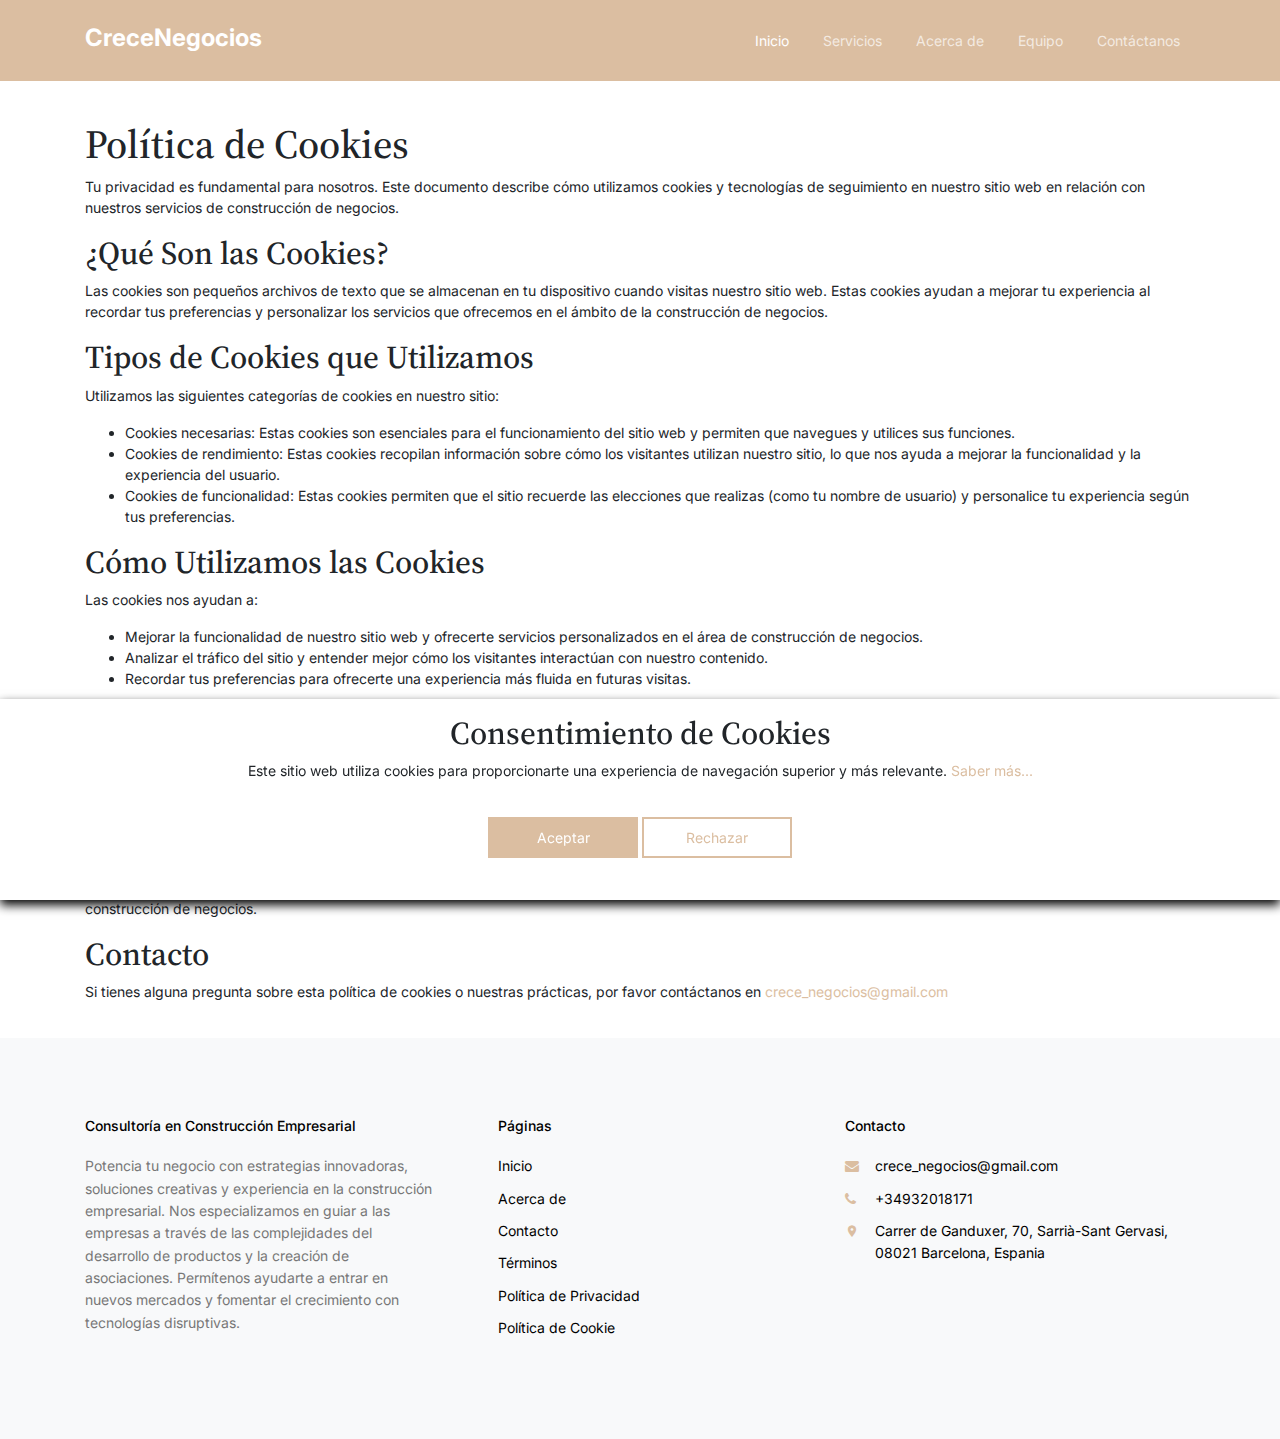
==== commit 2a627e9f: "WIP" ====
--- a/cookie-policy.html
+++ b/cookie-policy.html
@@ -41,7 +41,7 @@
             <div class="site-mobile-menu-body"></div>
         </div>
 
-        <nav class="site-nav" style="background: #6998ab">
+        <nav class="site-nav" style="background: #dbbea1ff">
             <div class="container">
                 <div class="site-navigation">
                     <a href="index.html" class="logo m-0"
--- a/css/daterangepicker.css
+++ b/css/daterangepicker.css
@@ -209,7 +209,7 @@
 }
 
 .daterangepicker td.active, .daterangepicker td.active:hover {
-  background-color: #1A374D;
+  background-color: #DBBEA1FF;
   border-color: transparent;
   color: #fff;
 }
--- a/css/style.css
+++ b/css/style.css
@@ -1,12 +1,12 @@
 body {
-    font-family: 'Inter', sans-serif;
+    font-family: "Inter", sans-serif;
     line-height: 1.5;
     background: #ffffff;
     overflow-x: hidden;
     font-size: 14px;
 }
 body:before {
-    content: '';
+    content: "";
     position: fixed;
     top: 0;
     left: 0;
@@ -26,7 +26,7 @@
 }
 
 .bg-primary {
-    background-color: #1a374d !important;
+    background-color: #DBBEA1FF !important;
 }
 
 .text-black {
@@ -34,13 +34,13 @@
 }
 
 a {
-    color: #1a374d;
+    color: #DBBEA1FF;
     -webkit-transition: 0.3s all ease;
     -o-transition: 0.3s all ease;
     transition: 0.3s all ease;
 }
 a:hover {
-    color: #1a374d;
+    color: #DBBEA1FF;
     text-decoration: none;
 }
 
@@ -55,14 +55,14 @@
 }
 
 .text-primary {
-    color: #1a374d !important;
+    color: #DBBEA1FF !important;
 }
 
 a.text-primary {
-    color: #1a374d !important;
+    color: #DBBEA1FF !important;
 }
 a.text-primary:hover {
-    color: #1a374d !important;
+    color: #DBBEA1FF !important;
 }
 
 h1,
@@ -73,7 +73,7 @@
 .h3,
 h4,
 .h4 {
-    font-family: 'Source Serif Pro', serif;
+    font-family: "Source Serif Pro", serif;
 }
 
 .btn {
@@ -91,8 +91,8 @@
     box-shadow: none;
 }
 .btn.btn-primary {
-    background: #1a374d;
-    border-color: #1a374d;
+    background: #DBBEA1FF;
+    border-color: #DBBEA1FF;
 }
 .btn.btn-primary:hover {
     border-color: #1f425c;
@@ -103,7 +103,7 @@
 }
 .btn.btn-outline-white:hover {
     background: #ffffff;
-    color: #1a374d !important;
+    color: #DBBEA1FF !important;
 }
 
 .text-white-opacity {
@@ -120,7 +120,7 @@
 .form-control:focus,
 .custom-select:active,
 .custom-select:focus {
-    border-color: #1a374d;
+    border-color: #DBBEA1FF;
     -webkit-box-shadow: none;
     box-shadow: none;
 }
@@ -136,13 +136,13 @@
     }
 }
 .gutter-v1 > .col,
-.gutter-v1 > [class*='col-'] {
+.gutter-v1 > [class*="col-"] {
     padding-right: 20px;
     padding-left: 20px;
 }
 @media (max-width: 991.98px) {
     .gutter-v1 > .col,
-    .gutter-v1 > [class*='col-'] {
+    .gutter-v1 > [class*="col-"] {
         padding-right: 15px;
         padding-left: 15px;
     }
@@ -159,20 +159,20 @@
     }
 }
 .gutter-v2 > .col,
-.gutter-v2 > [class*='col-'] {
+.gutter-v2 > [class*="col-"] {
     padding-right: 5px;
     padding-left: 5px;
 }
 @media (max-width: 991.98px) {
     .gutter-v2 > .col,
-    .gutter-v2 > [class*='col-'] {
+    .gutter-v2 > [class*="col-"] {
         padding-right: 15px;
         padding-left: 15px;
     }
 }
 
 .spinner-border {
-    color: #1a374d;
+    color: #DBBEA1FF;
 }
 
 /*PRELOADING------------ */
@@ -257,8 +257,8 @@
 }
 .site-nav .site-navigation .site-menu > li.cta-button a:hover {
     color: #000000;
-    background: #1a374d;
-    border-color: #1a374d;
+    background: #DBBEA1FF;
+    border-color: #DBBEA1FF;
 }
 .site-nav .site-navigation .site-menu > li.active > a {
     color: #ffffff;
@@ -272,14 +272,14 @@
 }
 .site-nav .site-navigation .site-menu .has-children > a:before {
     position: absolute;
-    content: '\e313';
+    content: "\e313";
     font-size: 14px;
     top: 50%;
     right: 0;
     -webkit-transform: translateY(-50%);
     -ms-transform: translateY(-50%);
     transform: translateY(-50%);
-    font-family: 'icomoon';
+    font-family: "icomoon";
 }
 .site-nav .site-navigation .site-menu .has-children .dropdown {
     visibility: hidden;
@@ -307,7 +307,7 @@
     bottom: 100%;
     left: 20%;
     border: solid transparent;
-    content: ' ';
+    content: " ";
     height: 0;
     width: 0;
     position: absolute;
@@ -330,7 +330,7 @@
     color: #000000;
 }
 .site-nav .site-navigation .site-menu .has-children .dropdown .active a {
-    color: #1a374d !important;
+    color: #DBBEA1FF !important;
 }
 .site-nav .site-navigation .site-menu .has-children .dropdown > li {
     list-style: none;
@@ -343,7 +343,7 @@
     display: block;
 }
 .site-nav .site-navigation .site-menu .has-children .dropdown > li > a:hover {
-    color: #1a374d;
+    color: #DBBEA1FF;
 }
 .site-nav
     .site-navigation
@@ -352,7 +352,7 @@
     .dropdown
     > li.has-children
     > a:before {
-    content: '\e315';
+    content: "\e315";
     right: 20px;
 }
 .site-nav
@@ -390,7 +390,7 @@
     > ul
     li
     a:hover {
-    color: #1a374d;
+    color: #DBBEA1FF;
 }
 .site-nav
     .site-navigation
@@ -413,7 +413,7 @@
     .dropdown
     > li.has-children:focus
     > a {
-    color: #1a374d;
+    color: #DBBEA1FF;
 }
 .site-nav .site-navigation .site-menu .has-children:hover > a,
 .site-nav .site-navigation .site-menu .has-children:focus > a,
@@ -455,7 +455,7 @@
 .site-mobile-menu-close > span:before,
 .site-mobile-menu-close > span:after {
     position: absolute;
-    content: '';
+    content: "";
     width: 2px;
     height: 30px;
     background: #000000;
@@ -550,14 +550,14 @@
     color: #000000;
 }
 .site-mobile-menu .site-nav-wrap a:hover {
-    color: #1a374d;
+    color: #DBBEA1FF;
 }
 .site-mobile-menu .site-nav-wrap li {
     position: relative;
     display: block;
 }
 .site-mobile-menu .site-nav-wrap li.active > a {
-    color: #1a374d;
+    color: #DBBEA1FF;
 }
 .site-mobile-menu .site-nav-wrap .arrow-collapse {
     position: absolute;
@@ -574,8 +574,8 @@
 .site-mobile-menu .site-nav-wrap .arrow-collapse:before {
     font-size: 14px;
     z-index: 20;
-    font-family: 'icomoon';
-    content: '\e313';
+    font-family: "icomoon";
+    content: "\e313";
     position: absolute;
     top: 50%;
     left: 50%;
@@ -670,10 +670,10 @@
 }
 .sticky-wrapper.is-sticky .site-navbar .site-menu > li > a:hover,
 .sticky-wrapper.is-sticky .site-navbar .site-menu > li > a.active {
-    color: #1a374d !important;
+    color: #DBBEA1FF !important;
 }
 .sticky-wrapper.is-sticky .site-navbar .site-menu > li.active a {
-    color: #1a374d !important;
+    color: #DBBEA1FF !important;
 }
 .sticky-wrapper .shrink {
     padding-top: 0px !important;
@@ -732,7 +732,7 @@
         -webkit-transform 0.35s cubic-bezier(0.23, 1, 0.32, 1),
         opacity 0.35s cubic-bezier(0.23, 1, 0.32, 1),
         background-color 1.15s cubic-bezier(0.86, 0, 0.07, 1);
-    content: '';
+    content: "";
 }
 
 .burger:before {
@@ -786,13 +786,13 @@
 
 .hero {
     padding: 7rem 0 10rem 0;
-    background: #6998ab;
+    background: #dbbea1ff;
     margin-bottom: 100px;
 }
 .hero.hero-inner {
     padding: 9rem 0 7rem 0;
     margin-bottom: auto;
-    background: #1a374d;
+    background: #DBBEA1FF;
 }
 .hero h1 {
     color: #ffffff;
@@ -809,11 +809,11 @@
 .hero h1 .typed-words:before {
     position: absolute;
     height: 7px;
-    background-color: #b1d0e0;
+    background-color: #e68d344f;
     bottom: 0;
     left: 0;
     right: 0;
-    content: '';
+    content: "";
 }
 .hero .intro-wrap {
     position: relative;
@@ -870,7 +870,7 @@
     left: 0;
     right: 0;
     bottom: 0;
-    content: '';
+    content: "";
     background: rgba(26, 55, 77, 0.8);
     z-index: 1;
     opacity: 0;
@@ -949,13 +949,13 @@
     display: inline-block;
 }
 .section-title:before {
-    content: '';
+    content: "";
     position: absolute;
     left: 0;
     bottom: 0;
     width: 30px;
     height: 2px;
-    background: #1a374d;
+    background: #DBBEA1FF;
 }
 .section-title.text-center:before {
     left: 50%;
@@ -976,7 +976,7 @@
     position: relative;
 }
 .media-1 .loc .icon-room:after {
-    content: '';
+    content: "";
     width: 24px;
     height: 24px;
     background: rgba(26, 55, 77, 0.1);
@@ -1001,7 +1001,7 @@
 }
 .media-1 .price {
     font-size: 15px;
-    color: #1a374d;
+    color: #DBBEA1FF;
     font-weight: 400;
     position: relative;
     top: -2px;
@@ -1048,13 +1048,13 @@
 }
 .owl-3-slider .owl-nav .owl-prev:hover {
     left: -65px;
-    color: #1a374d;
+    color: #DBBEA1FF;
 }
 .owl-3-slider .owl-nav .owl-next {
     right: -50px;
 }
 .owl-3-slider .owl-nav .owl-next:hover {
-    color: #1a374d;
+    color: #DBBEA1FF;
     right: -65px;
 }
 .owl-3-slider .owl-nav .owl-next span {
@@ -1089,9 +1089,9 @@
 }
 .title-with-bg span {
     color: white;
-    background-color: #1a374d;
-    -webkit-box-shadow: 0.5em 0 0 #1a374d, -0.5em 0 0 #1a374d;
-    box-shadow: 0.5em 0 0 #1a374d, -0.5em 0 0 #1a374d;
+    background-color: #DBBEA1FF;
+    -webkit-box-shadow: 0.5em 0 0 #DBBEA1FF, -0.5em 0 0 #DBBEA1FF;
+    box-shadow: 0.5em 0 0 #DBBEA1FF, -0.5em 0 0 #DBBEA1FF;
 }
 @media (max-width: 991.98px) {
     .title-with-bg {
@@ -1146,7 +1146,7 @@
     height: 100%;
 }
 
-.quick-contact-item [class*='flaticon-'] {
+.quick-contact-item [class*="flaticon-"] {
     font-size: 2rem;
     display: inline-block;
     width: 80px;
@@ -1160,7 +1160,7 @@
     text-align: center;
     position: relative;
 }
-.quick-contact-item [class*='flaticon-']:before {
+.quick-contact-item [class*="flaticon-"]:before {
     position: absolute;
     top: 50%;
     left: 50%;
@@ -1192,7 +1192,7 @@
 }
 
 .video-play-button:before {
-    content: '';
+    content: "";
     position: absolute;
     z-index: 0;
     left: 50%;
@@ -1210,7 +1210,7 @@
 }
 
 .video-play-button:after {
-    content: '';
+    content: "";
     position: absolute;
     z-index: 1;
     left: 50%;
@@ -1221,7 +1221,7 @@
     display: block;
     width: 80px;
     height: 80px;
-    background: #1a374d;
+    background: #DBBEA1FF;
     border-radius: 50%;
     -webkit-transition: all 200ms;
     -o-transition: all 200ms;
@@ -1290,7 +1290,7 @@
     position: relative;
 }
 
-.service [class*='icon-'] {
+.service [class*="icon-"] {
     font-size: 30px;
     margin-bottom: 20px;
     display: block;
@@ -1320,7 +1320,7 @@
 }
 
 .counter-wrap .caption {
-    color: #1a374d;
+    color: #DBBEA1FF;
     font-weight: bold;
 }
 
@@ -1328,7 +1328,7 @@
     font-size: 3rem;
 }
 .counter-wrap .counter span {
-    color: #1a374d;
+    color: #DBBEA1FF;
 }
 @media (max-width: 991.98px) {
     .counter-wrap .counter {
@@ -1361,18 +1361,18 @@
     float: left;
 }
 .two-col li:before {
-    content: '';
+    content: "";
     position: absolute;
     width: 7px;
     height: 7px;
-    border: 1px solid #1a374d;
+    border: 1px solid #DBBEA1FF;
     left: 0;
     top: 7px;
     border-radius: 50%;
 }
 
 .cta-section {
-    background: #1a374d;
+    background: #DBBEA1FF;
 }
 
 .custom-block {
@@ -1404,8 +1404,8 @@
     background: #ffffff;
 }
 .custom-accordion .accordion-item .btn-link:before {
-    font-family: 'icomoon';
-    content: '\f067';
+    font-family: "icomoon";
+    content: "\f067";
     position: absolute;
     top: 50%;
     -webkit-transform: translateY(-50%);
@@ -1413,15 +1413,15 @@
     transform: translateY(-50%);
     left: 15px;
 }
-.custom-accordion .accordion-item .btn-link[aria-expanded='true'] {
+.custom-accordion .accordion-item .btn-link[aria-expanded="true"] {
     font-weight: 700;
-    color: #1a374d;
-}
-.custom-accordion .accordion-item .btn-link[aria-expanded='true']:before {
-    font-family: 'icomoon';
-    content: '\f068';
-    position: absolute;
-    color: #1a374d;
+    color: #DBBEA1FF;
+}
+.custom-accordion .accordion-item .btn-link[aria-expanded="true"]:before {
+    font-family: "icomoon";
+    content: "\f068";
+    position: absolute;
+    color: #DBBEA1FF;
     top: 50%;
     -webkit-transform: translateY(-50%);
     -ms-transform: translateY(-50%);
@@ -1432,7 +1432,7 @@
     z-index: 2;
 }
 .custom-accordion .accordion-item.active .btn-link {
-    color: #1a374d;
+    color: #DBBEA1FF;
     -webkit-box-shadow: 0 1px 10px 0 rgba(0, 0, 0, 0.1);
     box-shadow: 0 1px 10px 0 rgba(0, 0, 0, 0.1);
 }
@@ -1481,7 +1481,7 @@
 }
 
 .control input:checked ~ .control__indicator {
-    background: #1a374d;
+    background: #DBBEA1FF;
 }
 
 .control:hover input:not([disabled]):checked ~ .control__indicator,
@@ -1496,8 +1496,8 @@
 }
 
 .control__indicator:after {
-    font-family: 'icomoon';
-    content: '\e5ca';
+    font-family: "icomoon";
+    content: "\e5ca";
     position: absolute;
     display: none;
     font-size: 14px;
@@ -1524,7 +1524,7 @@
 }
 
 .control--checkbox input:disabled:checked ~ .control__indicator {
-    background-color: #1a374d;
+    background-color: #DBBEA1FF;
     opacity: 0.2;
 }
 
@@ -1647,7 +1647,7 @@
 }
 .owl-single .owl-dots .owl-dot.active span,
 .owl-carousel .owl-dots .owl-dot.active span {
-    background: #1a374d;
+    background: #DBBEA1FF;
 }
 
 .owl-single.no-dots .owl-dots,
@@ -1681,8 +1681,8 @@
     position: relative;
 }
 .list-check li:before {
-    content: '\e5ca';
-    font-family: 'icomoon';
+    content: "\e5ca";
+    font-family: "icomoon";
     position: absolute;
     top: -0.3rem;
     font-size: 20px;
@@ -1762,7 +1762,7 @@
     font-size: 14px;
     margin-bottom: 20px;
     color: #000000;
-    font-family: 'Inter', sans-serif;
+    font-family: "Inter", sans-serif;
 }
 .site-footer .widget .social li {
     display: inline-block;
@@ -1771,7 +1771,7 @@
     width: 30px;
     height: 30px;
     border-radius: 50%;
-    background: #1a374d;
+    background: #DBBEA1FF;
     display: inline-block;
     position: relative;
     color: #ffffff;
@@ -1788,7 +1788,7 @@
     transform: translate(-50%, -50%);
 }
 .site-footer .widget .social li a:hover {
-    background-color: #1a374d;
+    background-color: #DBBEA1FF;
     color: #ffffff;
 }
 .site-footer .widget .links li {
@@ -1809,24 +1809,24 @@
 .site-footer ul.quick-info li:before {
     left: 0;
     position: absolute;
-    content: '';
-    font-family: 'icomoon';
-    color: #6998ab;
+    content: "";
+    font-family: "icomoon";
+    color: #dbbea1ff;
 }
 .site-footer ul.quick-info li.email:before {
-    content: '\f0e0';
+    content: "\f0e0";
 }
 .site-footer ul.quick-info li.phone:before {
-    content: '\f095';
+    content: "\f095";
 }
 .site-footer ul.quick-info li.address:before {
-    content: '\e8b4';
+    content: "\e8b4";
 }
 
 #result {
     color: red;
 }
-@import url('https://fonts.googleapis.com/css2?family=Poppins:wght@300;400;500;600&display=swap');
+@import url("https://fonts.googleapis.com/css2?family=Poppins:wght@300;400;500;600&display=swap");
 
 .cookie-wrapper {
     position: fixed;
@@ -1850,12 +1850,12 @@
     display: none;
 }
 header i {
-    color: #6998ab;
+    color: #dbbea1ff;
     font-size: 32px;
     text-align: center;
 }
 header h2 {
-    color: #6998ab;
+    color: #dbbea1ff;
     font-weight: 500;
     text-align: center;
 }
@@ -1863,7 +1863,7 @@
     text-align: center;
 }
 .data p a {
-    color: #6998ab;
+    color: #dbbea1ff;
     text-decoration: none;
     text-align: center !important;
 }
@@ -1875,10 +1875,10 @@
     text-align: center;
 }
 .buttons .cookie-button {
-    border: 2px solid #6998ab;
+    border: 2px solid #dbbea1ff;
     color: #fff;
     padding: 8px 0;
-    background: #6998ab;
+    background: #dbbea1ff;
     cursor: pointer;
     width: calc(100% / 2 - 10px);
     transition: all 0.2s ease;
@@ -1887,14 +1887,14 @@
 }
 .buttons #acceptBtn:hover {
     background-color: transparent;
-    color: #6998ab;
+    color: #dbbea1ff;
 }
 #declineBtn {
     background-color: #fff;
-    color: #6998ab;
+    color: #dbbea1ff;
     border-radius: 0;
 }
 #declineBtn:hover {
-    background-color: #6998ab;
+    background-color: #dbbea1ff;
     color: #fff;
 }
